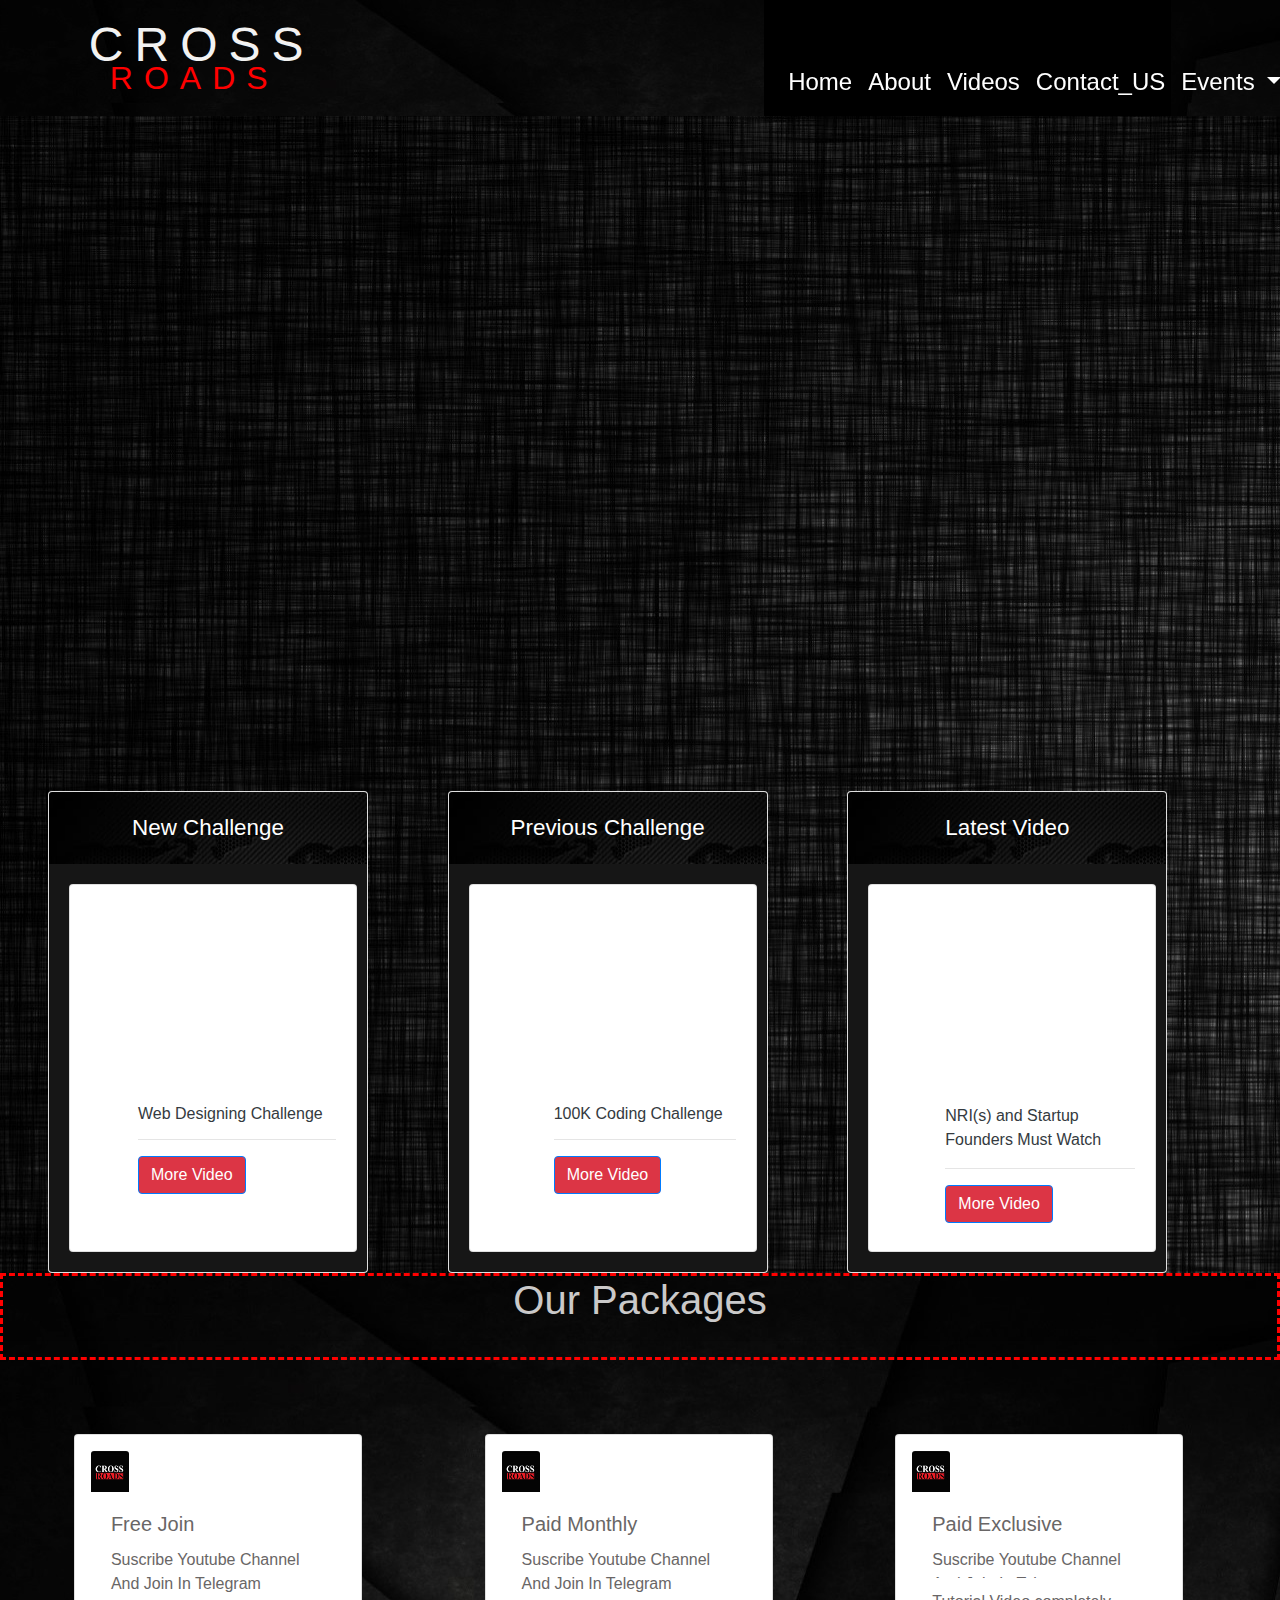
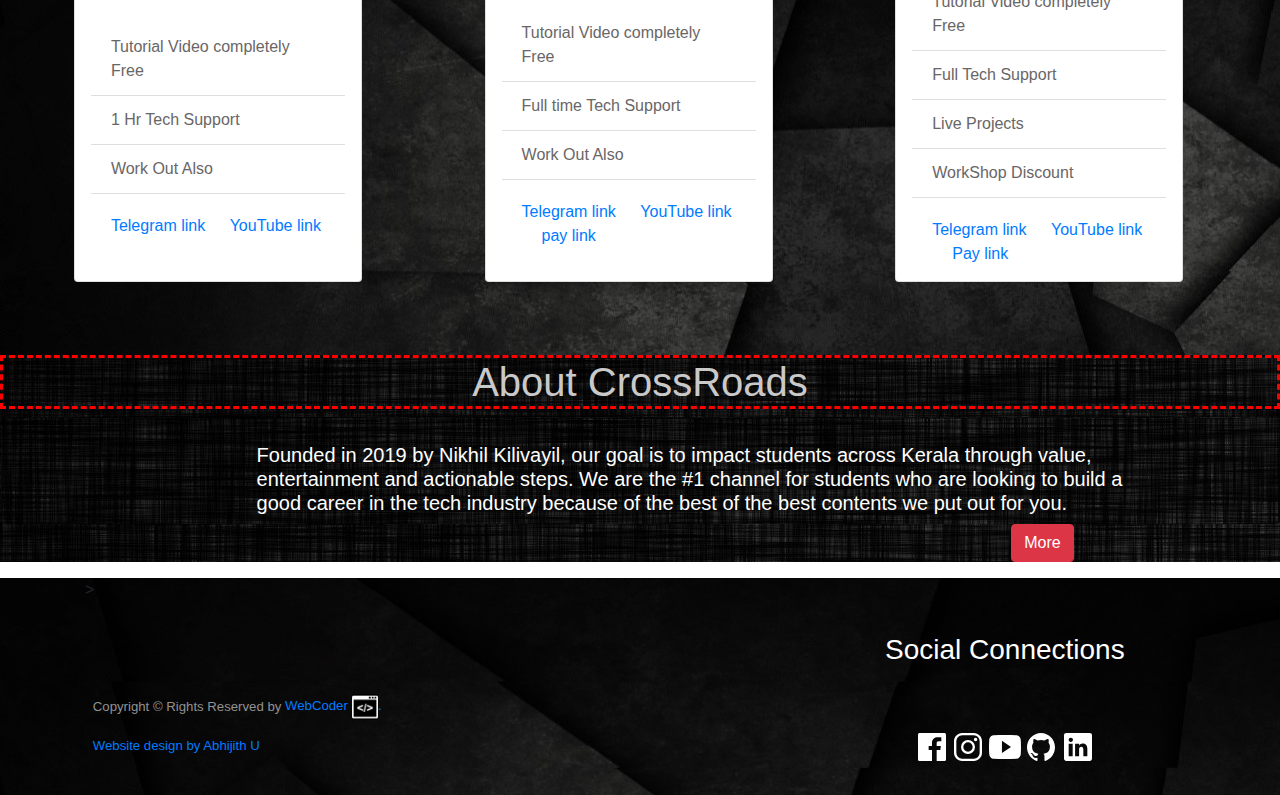
==== index.html @ ed0c655b "Update index.html" ====
<!DOCTYPE html>
<html lang="en" style="scroll-behavior: smooth;" >

<head>
  <meta charset="utf-8">
  <meta http-equiv="X-UA-Compatible" content="IE=edge">
  <meta name="viewport" content="width=device-width, initial-scale=1">

  <title>CrossRoads</title>
  <link rel="icon" href="images/logo.jpg" type="image/gif">

  <!-- Bootstrap -->
  <link rel="stylesheet" href="https://stackpath.bootstrapcdn.com/bootstrap/4.4.1/css/bootstrap.min.css" integrity="sha384-Vkoo8x4CGsO3+Hhxv8T/Q5PaXtkKtu6ug5TOeNV6gBiFeWPGFN9MuhOf23Q9Ifjh" crossorigin="anonymous">
  <link rel="stylesheet" href="css/font-awesome.min.css">
  <link href="css/style.css" rel="stylesheet">
 
  
</head>
<body >
  <header class="navbarpic fixed-top" >
  <div class="row " >
    <div class="col-md-7 col-7 col-sm-7 p-3  " >
   <div id="logo" class="pb-3">
    <h1 id="logo1"><a>CROSS</h1><h1 id="logo2">ROADS</h1></a></h1>
  </div>
  </div>

  
  

      <div class="col-md-4 col-5 col-sm-4 ">
        <nav id="nav" class="navbar navbar-expand-lg navbar-light  " id="navbarmain" style="font-size: 150%; background-color: black;">
          <button   id="buttonMain" class="navbar-toggler ml-auto bg-danger "  type="button" data-toggle="collapse" data-target="#navbarNavDropdown" 
          aria-controls="navbarNavDropdown" aria-expanded="false" aria-label="Toggle navigation" >
           
          <span class="navbar-toggler-icon "></span>
          </button>
          <div class="collapse navbar-collapse" id="navbarNavDropdown" class="ml-auto">
            <ul class="navbar-nav ml-auto mt-5" id="navbottons">
              <li class="nav-item active ">
                <a class="nav-link " id="navtex" href="#">Home </a>
              </li>
              <li class="nav-item">
                <a class="nav-link "  id="navtex" href="#aboutcard">About</a>
              </li>
              <li class="nav-item">
                <a class="nav-link " id="navtex" href="videos.html">Videos</a>
              </li>
              <li class="nav-item">
                <a class="nav-link " id="navtex" href="Contact.html">Contact_US</a>
              </li>
              <li class="nav-item dropdown text-white">
                <a id="navtex" class="nav-link dropdown-toggle " href="#" id="navbarDropdownMenuLink" data-toggle="dropdown" aria-haspopup="true" aria-expanded="false">
                  Events
                </a>
                <div class="dropdown-menu" aria-labelledby="navbarDropdownMenuLink">
                  <a class="dropdown-item" href="#">RoadMap</a>
                  <a class="dropdown-item" href="Crew.html">Our Crew</a>
                  <a class="dropdown-item" href="#">Coming Soon</a>
                </div>
              </li>
            </ul>
          </div>
        </nav>
      </div>
    </div>
      </header>


<!--############ video and audio    video have loop  audio only play first time ###########-->
<div class="bg-dar backgroundpic"  >

  

<section>
    <div class=" mr-0 ">
    <div>

   <div  class="embed-responsive embed-responsive-16by9 " >
  <video muted="" autoplay="" loop=""  src="video/Crossroads_1.mp4"  ></video >
  <audio  autoplay hidden src="mp3/Crossroads_2.mp3" id="playAudio"  ></audio >
</div>
</div>
</div>
</section >
<!--########################### popup collaps card start here #########################-->
<section >
  <div class="row mr-0 pl-md-5 mr-lg-5">
    

      <!--########################### popup collaps card 1st #########################-->
      <div class="col-lg-4 col-md-6" >
      <div class="accordion " id="accordionExample"  >
        <div class="card " style="width: 20rem;" >
          <div class="card-header colour" id="headingOne">
            <h2 class="mb-0 text-center" >
              <button  class="btn btn-link textcolorhom" type="button" data-toggle="collapse"
               data-target="#collapseOne" aria-expanded="true" aria-controls="collapseOne">
                New Challenge 
              </button>
            </h2>
          </div>
          <div id="collapseOne" class="collapse show " style="background-color: rgb(22, 22, 22);" aria-labelledby="headingOne" data-parent="#accordionExample">
            <div class="card-body " >
             
              <!--######## inside Card ###################-->
              <div class="ml-auto ">
              <div class="card pl-5" style="width: 18rem;height: 23em; ">


  <!--################## Current Challenge video Add ##############################################################-->

                <div class="cardvideo p-3">

                  <iframe width="260" height="160" src="https://www.youtube.com/embed/2TfED5L4c3M" frameborder="0"
                   allow="accelerometer; autoplay; encrypted-media; gyroscope; picture-in-picture" allowfullscreen>
                  </iframe>
                 
                </div>
                <div class="card-body  ">
                  <h6 class="card-title cardtext text-dark">Web Designing Challenge</h6><hr>
                 
                  <a href="https://www.youtube.com/watch?v=2TfED5L4c3M&list=PLY-ecO2csVHfRMEmW_ltccnJcMtSGUKSk"    
                     class="btn bg-danger text-white btn-primary">More Video</a>
                </div>
              </div>
            </div>
<!--####################################################################################################################-->





            </div>
          </div>
        </div>
      </div>
    </div>

      <!--########################### popup collaps card 2nd #########################-->

      <div class="col-lg-4 col-md-4">
      <div class="accordion" id="accordionExample">
    <div class="card " style="width: 20rem;">
      <div class="card-header colour " id="headingOne">
        <h2 class="mb-0 text-center">
          <button class="btn btn-link textcolorhom" type="button" data-toggle="collapse" data-target="#collapse1" aria-expanded="true" aria-controls="collapse1">
           Previous Challenge
          </button>
        </h2>
      </div>
  
      <div id="collapse1" class="collapse show"  style="background-color: rgb(22, 22, 22);" aria-labelledby="headingOne" data-parent="#accordionExample">
        <div class="card-body ">
          
       <!--######## inside Card ###################-->
       <div class="ml-auto">
        <div class="card pl-5" style="width: 18rem; height: 23em; ">


<!--################## Previous Challenge video Add ##############################################################-->

          <div class="cardvideo p-3">

            <iframe width="260" height="160" src="https://www.youtube.com/embed/pDmEYRhyusU" frameborder="0"
             allow="accelerometer; autoplay; encrypted-media; gyroscope; picture-in-picture" allowfullscreen>
            </iframe>
           
          </div>
          <div class="card-body ml-2 ">
            <div class="align-text-bottom ml-2">
            <h6 class="card-title cardtext text-dark">100K Coding Challenge</h6><hr>
           
            <a href="https://www.youtube.com/watch?v=pDmEYRhyusU&list=PLY-ecO2csVHeKaBI7lAM1jbIPU8K6fUxY"
             class="btn bg-danger text-white btn-primary ">More Video</a>
          </div>
          </div>
        </div>
      </div>
<!--####################################################################################################################-->




        </div>
      </div>
    </div>
  </div>
    </div>
<!--########################### popup collaps card 3rd #########################-->

<div class="col-lg-4 col-md-4">
  <div class="accordion" id="accordionExample">
<div class="card " style="width: 20rem;">
  <div class="card-header colour " id="headingOne">
    <h2 class="mb-0 text-center">
      <button class="btn btn-link textcolorhom " type="button" data-toggle="collapse" data-target="#collapse3" aria-expanded="true" aria-controls="collapse3" >
        Latest Video
      </button>
    </h2>
  </div>

  <div id="collapse3" class="collapse show"  style="background-color: rgb(22, 22, 22);" aria-labelledby="headingOne" data-parent="#accordionExample">
    <div class="card-body ">
   
     <!--######## inside Card ###################-->
     <div class="ml-auto  ">
      <div class="card pl-5 " style="width: 18rem;height: 23em; ">


<!--##################  Latest video Add ##############################################################-->

        <div class="cardvideo p-3">

          <iframe width="260" height="160" src="https://www.youtube.com/embed/mNVTYlXW4R4" frameborder="0"
           allow="accelerometer; autoplay; encrypted-media; gyroscope; picture-in-picture" allowfullscreen>
          </iframe>
         
        </div>
        <div class="card-body  ">
          <div class="align-text-bottom ml-2">
          <p class="card-title cardtext text-dark">NRI(s) and Startup Founders Must Watch</p><hr>
         
          <a href="https://www.youtube.com/watch?v=mNVTYlXW4R4"
           class="btn bg-danger text-white btn-primary ">More Video</a>
        </div>
        </div>
      </div>
    </div>
  
<!--####################################################################################################################-->
      
    </div>
  </div>
</div>
</div>
</div>
  </div>
</section>
</div>

<!--########################### popup collaps card End here #########################-->


<!--############# Feature Section 2 ################-->
  
<section id="Packagesbackground">
  <div >
    <div id="textPackages">
    <h1 class="text-center">Our Packages</h1><hr>
  </div>
    <div class="row mr-0 ml-5 m-md-0 pr-md-5 ">

       <!--############## Card section 1 ##############-->

       <div class="col-lg-4 col-md-4 m-auto   " id="cardanimation">
  
        <div class="card p-3"style="width: 18rem;height: 28em;" >
          <img class="card-img-top " style="height:10%;width: 15%;" src="images/logo.jpg" alt="Card image cap">
          <div class="card-body">
            <h5 class="card-title">Free Join</h5>
            <p class="card-text">Suscribe Youtube Channel And Join In Telegram  </p>
          </div>
          <ul class="list-group list-group-flush">
            <li class="list-group-item">Tutorial Video completely Free</li>
            <li class="list-group-item">1 Hr Tech Support</li>
            <li class="list-group-item">Work Out Also</li>
          </ul>
          <div class="card-body">
            <a href=" https://t.me/cwdisc" class="card-link">Telegram link</a>
            <a href="https://www.youtube.com/channel/UCoGHeFY7jE2OB_TJS_87MOA" class="card-link">YouTube link</a>
          </div>
        </div>
      </div>

<!--############ Card section 2 ###############-->

<div class="col-md-6 col-lg-4 m-auto" id="cardanimation">
  
  <div class="card p-3" style="width: 18rem;height: 28em;">
    <img class="card-img-top" style="height:10%;width: 15%;" src="images/logo.jpg"  alt="Card image cap">
    <div class="card-body">
      <h5 class="card-title">Paid Monthly </h5>
      <p class="card-text">Suscribe Youtube Channel And Join In Telegram  </p>
    </div>
    <ul class="list-group list-group-flush">
      <li class="list-group-item">Tutorial Video completely Free</li>
      <li class="list-group-item">Full time Tech Support</li>
      <li class="list-group-item">Work Out Also</li>
    </ul>
    <div class="card-body">
      <a href=" https://t.me/cwdisc  " class="card-link">Telegram link</a>
      <a href="https://www.youtube.com/channel/UCoGHeFY7jE2OB_TJS_87MOA" class="card-link">YouTube link</a>
      <a href="#" class="card-link">pay link</a>
    </div>
  </div>
</div>


           <!--############## Card section 3 #####################-->

           <div class="col-md-6 col-lg-4 m-auto " id="cardanimation">
  
            <div class="card p-3" style="width: 18rem;height: 28em;">
              <img class="card-img-top" style="height:10%;width: 15%;" src="images/logo.jpg"  alt="Card image cap">
              <div class="card-body">
                <h5 class="card-title">Paid Exclusive </h5>
                <p class="card-text">Suscribe Youtube Channel And Join In Telegram  </p>
              </div>
              <ul class="list-group list-group-flush">
                <li class="list-group-item">Tutorial Video completely Free</li>
                <li class="list-group-item">Full Tech Support</li>
                <li class="list-group-item">Live Projects</li>
                <li class="list-group-item">WorkShop Discount </li>
              </ul>
              <div class="card-body">
                <a href=" https://t.me/cwdisc" class="card-link">Telegram link</a>
                <a href="https://www.youtube.com/channel/UCoGHeFY7jE2OB_TJS_87MOA" class="card-link">YouTube link</a>
                <a href="#" class="card-link">Pay link</a>
              </div>
            </div>
          </div>  
        </div> 
    </div>
  </section>

 <!--####################################### About ######################-->
  
 <section id="aboutcard">
  <div>
<h1 id="about" class="text-center" >About CrossRoads</h1>
<div>
  <div id="accordion">
    <div class="card " id="aboutcard" >
      <div class="card-header" id="headingOne">
        <h5 class="mb-0" >
        </h5>
      </div>

     <h5  class="abouttext">Founded in 2019 by Nikhil Kilivayil, our goal is to impact students across Kerala through value,
       <br> entertainment and actionable steps. We are the #1 channel for students who are looking to build a
       <br> good career in the tech industry because of the best of the best contents we put out for you.</h5> 
     
  
        </div>
      </div>
    </div>
  </div>
</div>




  <p >
    <button id="aboutmore" class="btn btn-danger" type="button" data-toggle="collapse" data-target="#collapseExample" aria-expanded="false" aria-controls="collapseExample">
      More
    </button>
  </p>
  <div class="collapse " id="collapseExample">
    <div class="card card-body "id="aboutcard">
     <h4 class="abouttext" id="aboutcard"> About Nikhil Kilivayil:</h4>

<h6 class="abouttext" id="aboutcard">Nikhil is a Software Engineer turned Entrepreneur who has 9+ years of work experience<br> in the software industry and is now successfully running a Software Consultancy business in Calicut. </h6>

<h6 class="abouttext" id="aboutcard">His passion for teaching had led him to start an educational institution where he teaches <br>how to learn for yourself and build a good career in the tech industry. </h6>

<h6 class="abouttext" id="aboutcard">Nikhil is also the sitting President and board member of a technical NGO named Ping Foundation<br> which focuses on building Open Source projects that have social commitments and imparting technical education to the rural youths.</h6>

<div class="ml-auto">
<a  href="Crew.html" class="btn btn-danger btn-lg active" id="aboutcrew" role="button" aria-pressed="true">Our Crew</a>
</div>
</div>
</section>
    </div>
  </div>
  </div>
</div>
</section>

<!--########## Footer ###############-->
     
<footer class="site-footer" id="footer">
  <div class="container">>
  </div>
  <div class="container">
    <div class="row">
      <div class="col-md-8 col-sm-6 col-xs-12" id="footsize">
        <p class="copyright-text">Copyright &copy; Rights Reserved by 
     <a href="https://abhijith1993.github.io/Abhijith-UdayaBhanu/">WebCoder <img src="images/WebCoder.png" style="width: 2em; height: 2em;"</a>.
        </p>
        <p class="copyright-text">Website design by <a href="https://abhijith1993.github.io/Abhijith-UdayaBhanu/">Abhijith U</a></p>
      </div>

      <div class="col-md-4 col-sm-6 col-xs-12">
        <ul class="social-icons">
          <h3 id="socialtext">Social Connections</h3><hr>
         <div class="allicon">
          <a href="https://www.facebook.com/crossroadstalks/"  ><svg xmlns="http://www.w3.org/2000/svg" class="logo1" width="2em" height="2em" viewBox="0 0 512 512">
            <title>Facebook</title><path d="M455.27,32H56.73A24.74,24.74,0,0,0,32,56.73V455.27A24.74,24.74,0,0,0,56.73,480H256V304H202.45V240H256V189c0-57.86,40.13-89.36,91.82-89.36,24.73,0,51.33,1.86,57.51,2.68v60.43H364.15c-28.12,0-33.48,13.3-33.48,32.9V240h67l-8.75,64H330.67V480h124.6A24.74,24.74,0,0,0,480,455.27V56.73A24.74,24.74,0,0,0,455.27,32Z"/></svg></a>
           
            <a href="https://www.instagram.com/crossroads.official/"><svg  xmlns="http://www.w3.org/2000/svg" class="logo2" width="2em" height="2em" viewBox="0 0 512 512"><title>Instagram
            </title><path d="M349.33,69.33a93.62,93.62,0,0,1,93.34,93.34V349.33a93.62,93.62,0,0,1-93.34,93.34H162.67a93.62,93.62,0,0,1-93.34-93.34V162.67a93.62,93.62,0,0,1,93.34-93.34H349.33m0-37.33H162.67C90.8,32,32,90.8,32,162.67V349.33C32,421.2,90.8,480,162.67,480H349.33C421.2,480,480,421.2,480,349.33V162.67C480,90.8,421.2,32,349.33,32Z"/><path d="M377.33,162.67a28,28,0,1,1,28-28A27.94,27.94,0,0,1,377.33,162.67Z"/><path d="M256,181.33A74.67,74.67,0,1,1,181.33,256,74.75,74.75,0,0,1,256,181.33M256,144A112,112,0,1,0,368,256,112,112,0,0,0,256,144Z"/></svg></a>
            
            <a href="https://www.youtube.com/channel/UCoGHeFY7jE2OB_TJS_87MOA"> <svg xmlns="http://www.w3.org/2000/svg" class="logo3" width="2em" height="2em" viewBox="0 0 512 512"><title>YouTube</title>
              <path d="M508.64,148.79c0-45-33.1-81.2-74-81.2C379.24,65,322.74,64,265,64H247c-57.6,0-114.2,1-169.6,3.6-40.8,0-73.9,36.4-73.9,81.4C1,184.59-.06,220.19,0,255.79q-.15,53.4,3.4,106.9c0,45,33.1,81.5,73.9,81.5,58.2,2.7,117.9,3.9,178.6,3.8q91.2.3,178.6-3.8c40.9,0,74-36.5,74-81.5,2.4-35.7,3.5-71.3,3.4-107Q512.24,202.29,508.64,148.79ZM207,353.89V157.39l145,98.2Z"/></svg></a>
             
              <a href=""  >  <svg xmlns="http://www.w3.org/2000/svg" class="logo4" width="2em" height="2em" viewBox="0 0 512 512"><title>GitHub</title>
              <path d="M256,32C132.3,32,32,134.9,32,261.7c0,101.5,64.2,187.5,153.2,217.9a17.56,17.56,0,0,0,3.8.4c8.3,0,11.5-6.1,11.5-11.4,0-5.5-.2-19.9-.3-39.1a102.4,102.4,0,0,1-22.6,2.7c-43.1,0-52.9-33.5-52.9-33.5-10.2-26.5-24.9-33.6-24.9-33.6-19.5-13.7-.1-14.1,1.4-14.1h.1c22.5,2,34.3,23.8,34.3,23.8,11.2,19.6,26.2,25.1,39.6,25.1a63,63,0,0,0,25.6-6c2-14.8,7.8-24.9,14.2-30.7-49.7-5.8-102-25.5-102-113.5,0-25.1,8.7-45.6,23-61.6-2.3-5.8-10-29.2,2.2-60.8a18.64,18.64,0,0,1,5-.5c8.1,0,26.4,3.1,56.6,24.1a208.21,208.21,0,0,1,112.2,0c30.2-21,48.5-24.1,56.6-24.1a18.64,18.64,0,0,1,5,.5c12.2,31.6,4.5,55,2.2,60.8,14.3,16.1,23,36.6,23,61.6,0,88.2-52.4,107.6-102.3,113.3,8,7.1,15.2,21.1,15.2,42.5,0,30.7-.3,55.5-.3,63,0,5.4,3.1,11.5,11.4,11.5a19.35,19.35,0,0,0,4-.4C415.9,449.2,480,363.1,480,261.7,480,134.9,379.7,32,256,32Z"/></svg></a>
             
              <a href="">   <svg xmlns="http://www.w3.org/2000/svg" class="logo5" width="2em" height="2em" viewBox="0 0 512 512"><title>LinkedIn</title>
                <path d="M444.17,32H70.28C49.85,32,32,46.7,32,66.89V441.61C32,461.91,49.85,480,70.28,480H444.06C464.6,480,480,461.79,480,441.61V66.89C480.12,46.7,464.6,32,444.17,32ZM170.87,405.43H106.69V205.88h64.18ZM141,175.54h-.46c-20.54,0-33.84-15.29-33.84-34.43,0-19.49,13.65-34.42,34.65-34.42s33.85,14.82,34.31,34.42C175.65,160.25,162.35,175.54,141,175.54ZM405.43,405.43H341.25V296.32c0-26.14-9.34-44-32.56-44-17.74,0-28.24,12-32.91,23.69-1.75,4.2-2.22,9.92-2.22,15.76V405.43H209.38V205.88h64.18v27.77c9.34-13.3,23.93-32.44,57.88-32.44,42.13,0,74,27.77,74,87.64Z"/></svg></a>
          </div>
        </ul>
      </div>
    </div>
  </div>
</footer>


 
  <script src="https://code.jquery.com/jquery-3.4.1.slim.min.js" integrity="sha384-J6qa4849blE2+poT4WnyKhv5vZF5SrPo0iEjwBvKU7imGFAV0wwj1yYfoRSJoZ+n" crossorigin="anonymous"></script>
  <script src="https://cdn.jsdelivr.net/npm/popper.js@1.16.0/dist/umd/popper.min.js" integrity="sha384-Q6E9RHvbIyZFJoft+2mJbHaEWldlvI9IOYy5n3zV9zzTtmI3UksdQRVvoxMfooAo" crossorigin="anonymous"></script>
  <script src="https://stackpath.bootstrapcdn.com/bootstrap/4.4.1/js/bootstrap.min.js" integrity="sha384-wfSDF2E50Y2D1uUdj0O3uMBJnjuUD4Ih7YwaYd1iqfktj0Uod8GCExl3Og8ifwB6" crossorigin="anonymous"></script>
  <script src="https://code.jquery.com/jquery-3.5.0.js" integrity="sha256-r/AaFHrszJtwpe+tHyNi/XCfMxYpbsRg2Uqn0x3s2zc=" crossorigin="anonymous"></script>
  <script src="contactform/contactform.js"></script>
</body>

</html>
---- css/style.css ----
.backgroundpic{
  background-image: url('../images/baground.jpg');
}




#logo{
  margin-left: 12%;
  letter-spacing: 11px;
  MARGIN-BOTTOM: -4%;
  
}
#logo1{
  color: #F2F2F2;
  width: 10%;
  font-size: 3em;

}
#logo2{
  color: red;
    margin-top: -23px;
    margin-left: 21px;
    font-size: 2em;
}
#nav{
  margin-top: 0%;
}

#buttonMain{
margin-left: auto;
}
.navbarpic{
  background-image: url('../images/navpic.jpg');
}

#navtex{
color: #fff;
  cursor: pointer;
}
#navtex:hover{
  color: red;
}


/* ########### popup ############# */

.colour{
  background-image: url('../images/popuppic.jpg');
  background-color: #000;
}
.textcolorhom{
  color: #fff;
  cursor: pointer;
  font-size:70%;
}
.textcolorhom:hover{
  color: red;
  text-decoration: non;
}

.cardvideo{
 margin-left: -22%;
}
.cardtext{
  
}

/*Section Feature*/
#textPackages{
  border: dashed red;
  color: rgb(202, 201, 201);
  
}
#Packagesbackground{
background-image: url('../images/bodybackground.jpg');
color: rgb(105, 102, 102);

}

/*Section 2*/
#cardanimation{
  padding: 6%;
  border-radius: 5%;

 /* HOVER OFF */
  -webkit-transition: padding 1s;
}
#cardanimation:hover{
  
  padding-top: 2%;
  padding-left: 2%;
  border-radius: 15%;

 /* HOVER ON */
  -webkit-transition: border-radius 2s;
} 
/* About CrossRoads*/
.abouttext{
  padding-left: 20%;
  color: #fff;
 
}
#about{
  border: dashed red;
  color: rgb(202, 201, 201);
  background-image: url(../images/baground.jpg);
}
#aboutcard{
  color: rgb(202, 201, 201);
  background-image: url(../images/baground.jpg);

}
#aboutmore{
  margin-left: 79%;
}
#aboutcrew{
  width: 100%;
  height: 10%;
}
body{
  margin: 0;
  padding-top: 71px;
}
/* Footer*/

#footer{
  background-image: url(../images/navpic.jpg);
}

.logo1{
    fill: #fff;
    cursor: pointer;
}
.logo1:hover
{
  fill: #3b5998
}

.logo2{
    fill: #fff;
    cursor: pointer;
}
.logo2:hover
{
    fill: #3f729b 
}
.logo3{
    fill: #fff;
    cursor: pointer;
}
.logo3:hover
{
    fill: #c4302b 
}
.logo4{
    fill: #fff;
    cursor: pointer;
}
.logo4:hover
{
    
    fill:#4f525f    
}
.logo5{
  fill: #fff;
  cursor: pointer;
}
.logo5:hover
{
fill: #0072b1
}
#footsize{
  padding: 2%;
  color: rgb(146, 146, 146);
  font-size: 97%;
  margin-top: 6%;
}
#socialtext{
  color: #fff;
  padding-top: 10%;

}
.allicon{
  padding-top: 10%;
  padding-left: 10%;
}
.copyright-text{
  font-size: 85%;
}
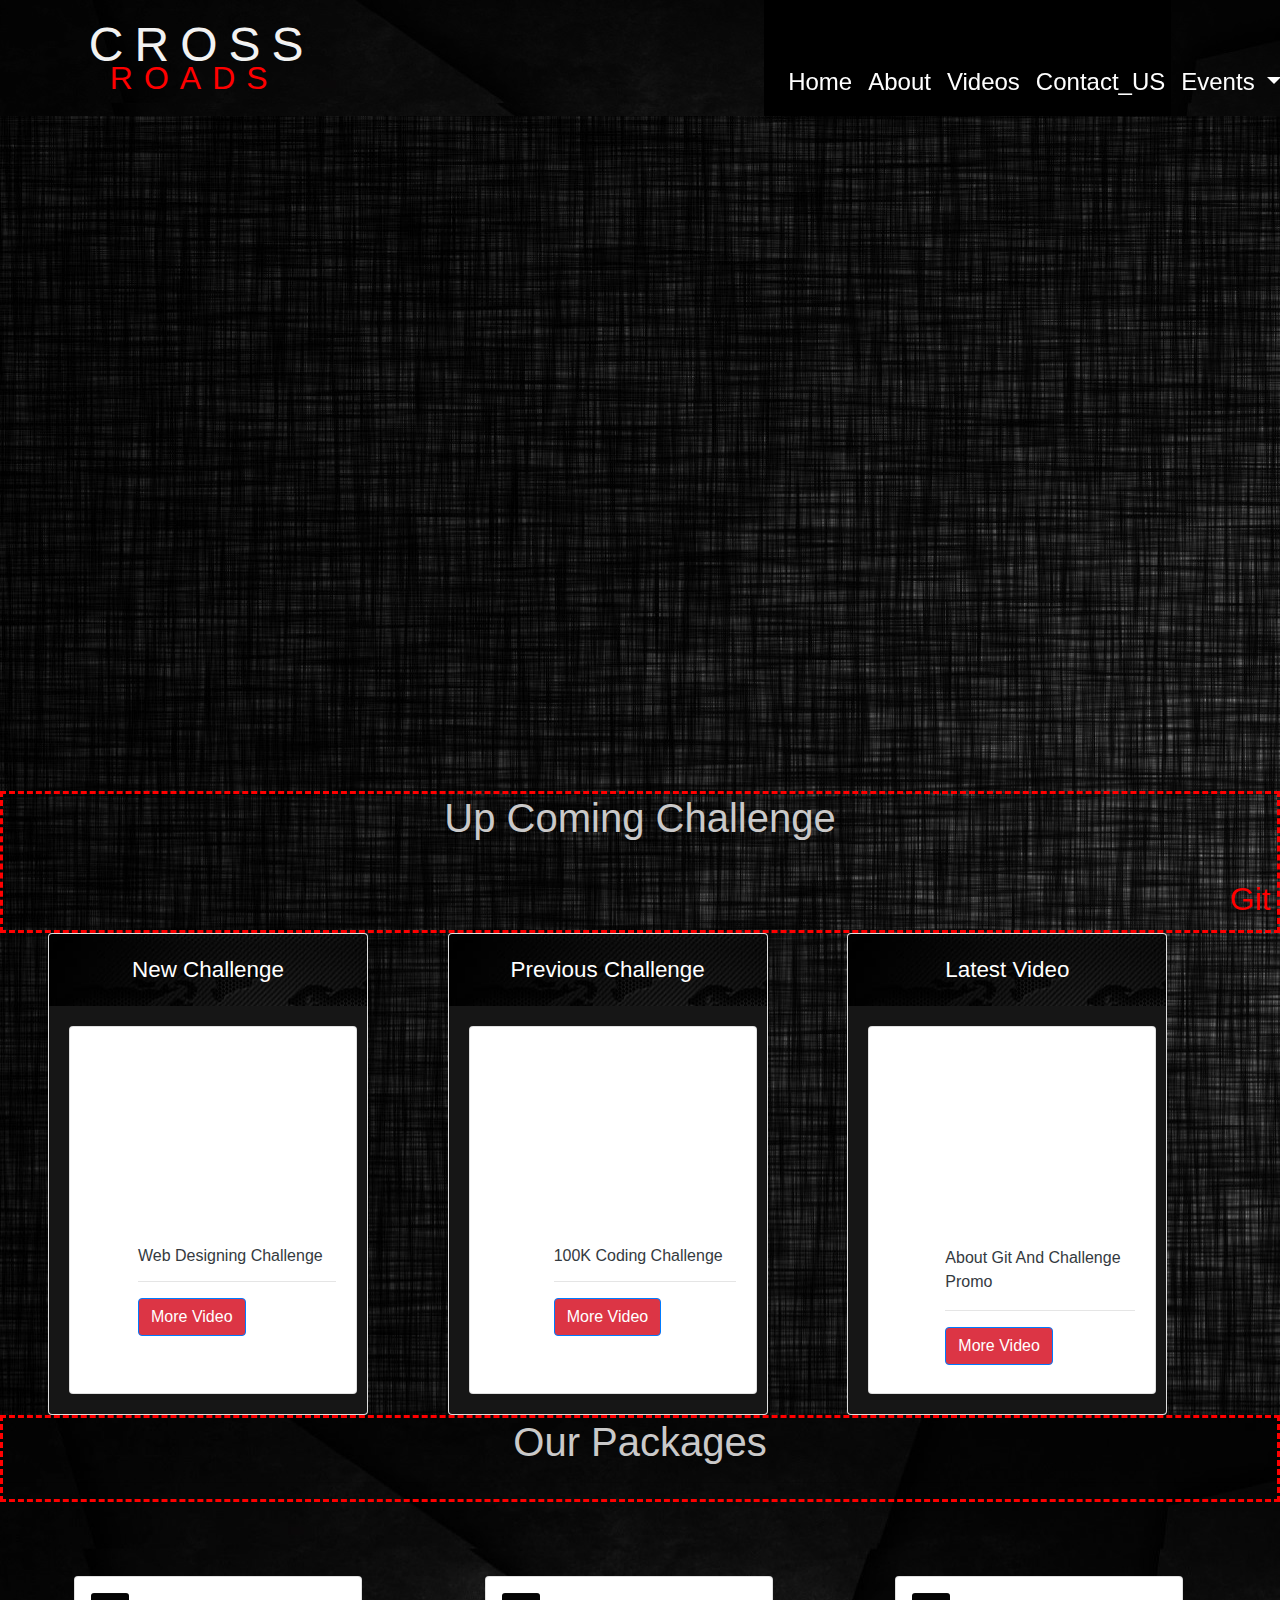
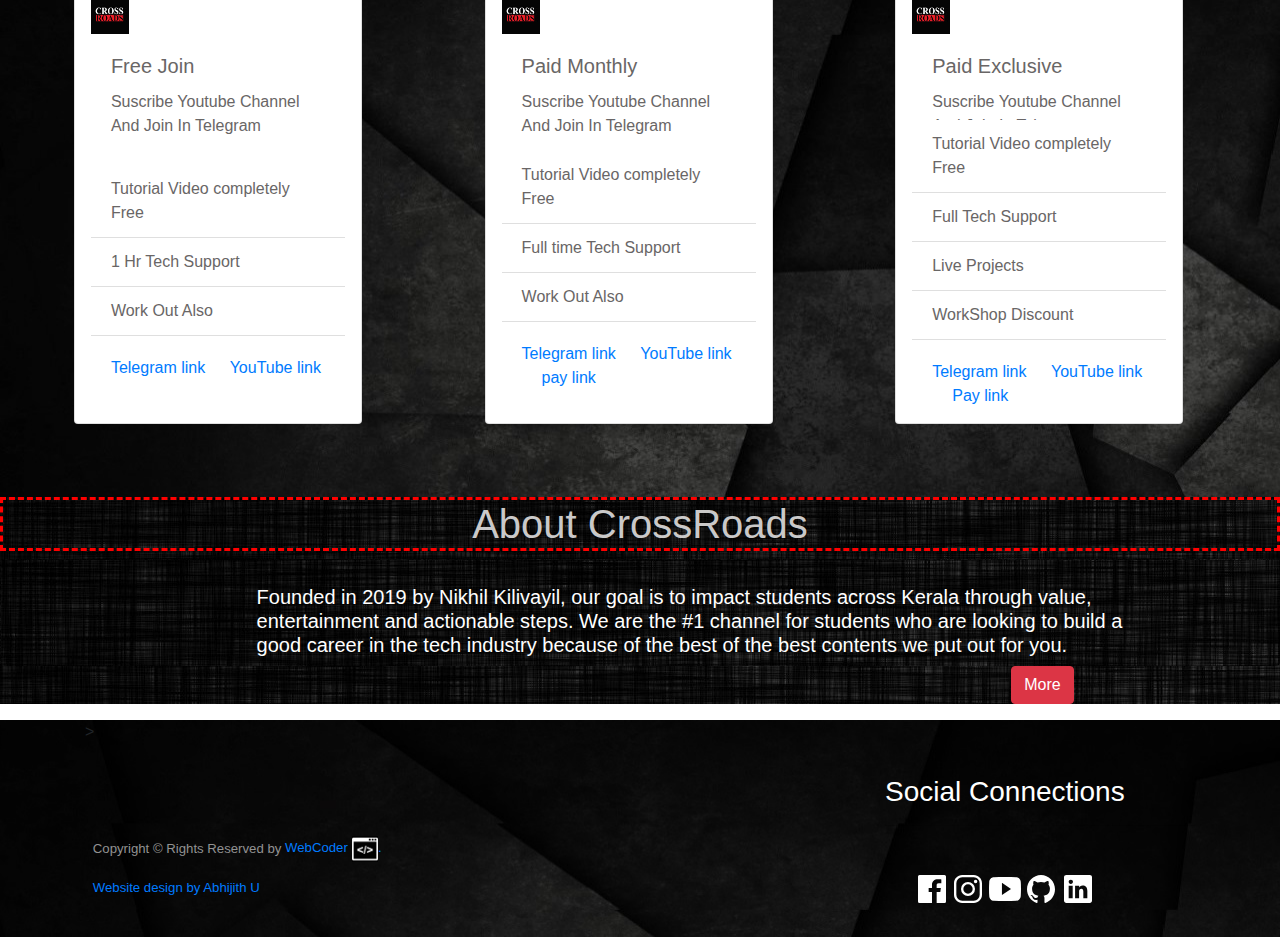
==== commit d22a7055: "Update index.html" ====
--- a/index.html
+++ b/index.html
@@ -54,7 +54,7 @@
                   Events
                 </a>
                 <div class="dropdown-menu" aria-labelledby="navbarDropdownMenuLink">
-                  <a class="dropdown-item" href="#">RoadMap</a>
+                  <a class="dropdown-item" href="RoadMap.html">RoadMap</a>
                   <a class="dropdown-item" href="Crew.html">Our Crew</a>
                   <a class="dropdown-item" href="#">Coming Soon</a>
                 </div>
@@ -83,6 +83,10 @@
 </div>
 </div>
 </section >
+<div id="textPackages">
+  <h1 class="text-center">Up Coming Challenge</h1><hr>
+  <marquee  style="font-size: 2em; color: red;">Git Challenge.......................................Coming on May 25TH</marquee>
+</div>
 <!--########################### popup collaps card start here #########################-->
 <section >
   <div class="row mr-0 pl-md-5 mr-lg-5">
@@ -211,15 +215,15 @@
 <!--##################  Latest video Add ##############################################################-->
 
         <div class="cardvideo p-3">
-
-          <iframe width="260" height="160" src="https://www.youtube.com/embed/mNVTYlXW4R4" frameborder="0"
-           allow="accelerometer; autoplay; encrypted-media; gyroscope; picture-in-picture" allowfullscreen>
+                                                       
+          <iframe width="260" height="160" src="https://www.youtube.com/embed/i_IQ1vQDnFU" frameborder="0"  
+           allow="accelerometer; autoplay; encrypted-media; gyroscope; picture-in-picture" allowfullscreen><!-- Add Latest Video Here-->
           </iframe>
          
         </div>
         <div class="card-body  ">
           <div class="align-text-bottom ml-2">
-          <p class="card-title cardtext text-dark">NRI(s) and Startup Founders Must Watch</p><hr>
+          <p class="card-title cardtext text-dark">About Git And Challenge Promo</p><hr>
          
           <a href="https://www.youtube.com/watch?v=mNVTYlXW4R4"
            class="btn bg-danger text-white btn-primary ">More Video</a>
@@ -407,7 +411,7 @@
               <a href=""  >  <svg xmlns="http://www.w3.org/2000/svg" class="logo4" width="2em" height="2em" viewBox="0 0 512 512"><title>GitHub</title>
               <path d="M256,32C132.3,32,32,134.9,32,261.7c0,101.5,64.2,187.5,153.2,217.9a17.56,17.56,0,0,0,3.8.4c8.3,0,11.5-6.1,11.5-11.4,0-5.5-.2-19.9-.3-39.1a102.4,102.4,0,0,1-22.6,2.7c-43.1,0-52.9-33.5-52.9-33.5-10.2-26.5-24.9-33.6-24.9-33.6-19.5-13.7-.1-14.1,1.4-14.1h.1c22.5,2,34.3,23.8,34.3,23.8,11.2,19.6,26.2,25.1,39.6,25.1a63,63,0,0,0,25.6-6c2-14.8,7.8-24.9,14.2-30.7-49.7-5.8-102-25.5-102-113.5,0-25.1,8.7-45.6,23-61.6-2.3-5.8-10-29.2,2.2-60.8a18.64,18.64,0,0,1,5-.5c8.1,0,26.4,3.1,56.6,24.1a208.21,208.21,0,0,1,112.2,0c30.2-21,48.5-24.1,56.6-24.1a18.64,18.64,0,0,1,5,.5c12.2,31.6,4.5,55,2.2,60.8,14.3,16.1,23,36.6,23,61.6,0,88.2-52.4,107.6-102.3,113.3,8,7.1,15.2,21.1,15.2,42.5,0,30.7-.3,55.5-.3,63,0,5.4,3.1,11.5,11.4,11.5a19.35,19.35,0,0,0,4-.4C415.9,449.2,480,363.1,480,261.7,480,134.9,379.7,32,256,32Z"/></svg></a>
              
-              <a href="">   <svg xmlns="http://www.w3.org/2000/svg" class="logo5" width="2em" height="2em" viewBox="0 0 512 512"><title>LinkedIn</title>
+              <a href="https://www.linkedin.com/company/crossroadsofficial/">   <svg xmlns="http://www.w3.org/2000/svg" class="logo5" width="2em" height="2em" viewBox="0 0 512 512"><title>LinkedIn</title>
                 <path d="M444.17,32H70.28C49.85,32,32,46.7,32,66.89V441.61C32,461.91,49.85,480,70.28,480H444.06C464.6,480,480,461.79,480,441.61V66.89C480.12,46.7,464.6,32,444.17,32ZM170.87,405.43H106.69V205.88h64.18ZM141,175.54h-.46c-20.54,0-33.84-15.29-33.84-34.43,0-19.49,13.65-34.42,34.65-34.42s33.85,14.82,34.31,34.42C175.65,160.25,162.35,175.54,141,175.54ZM405.43,405.43H341.25V296.32c0-26.14-9.34-44-32.56-44-17.74,0-28.24,12-32.91,23.69-1.75,4.2-2.22,9.92-2.22,15.76V405.43H209.38V205.88h64.18v27.77c9.34-13.3,23.93-32.44,57.88-32.44,42.13,0,74,27.77,74,87.64Z"/></svg></a>
           </div>
         </ul>
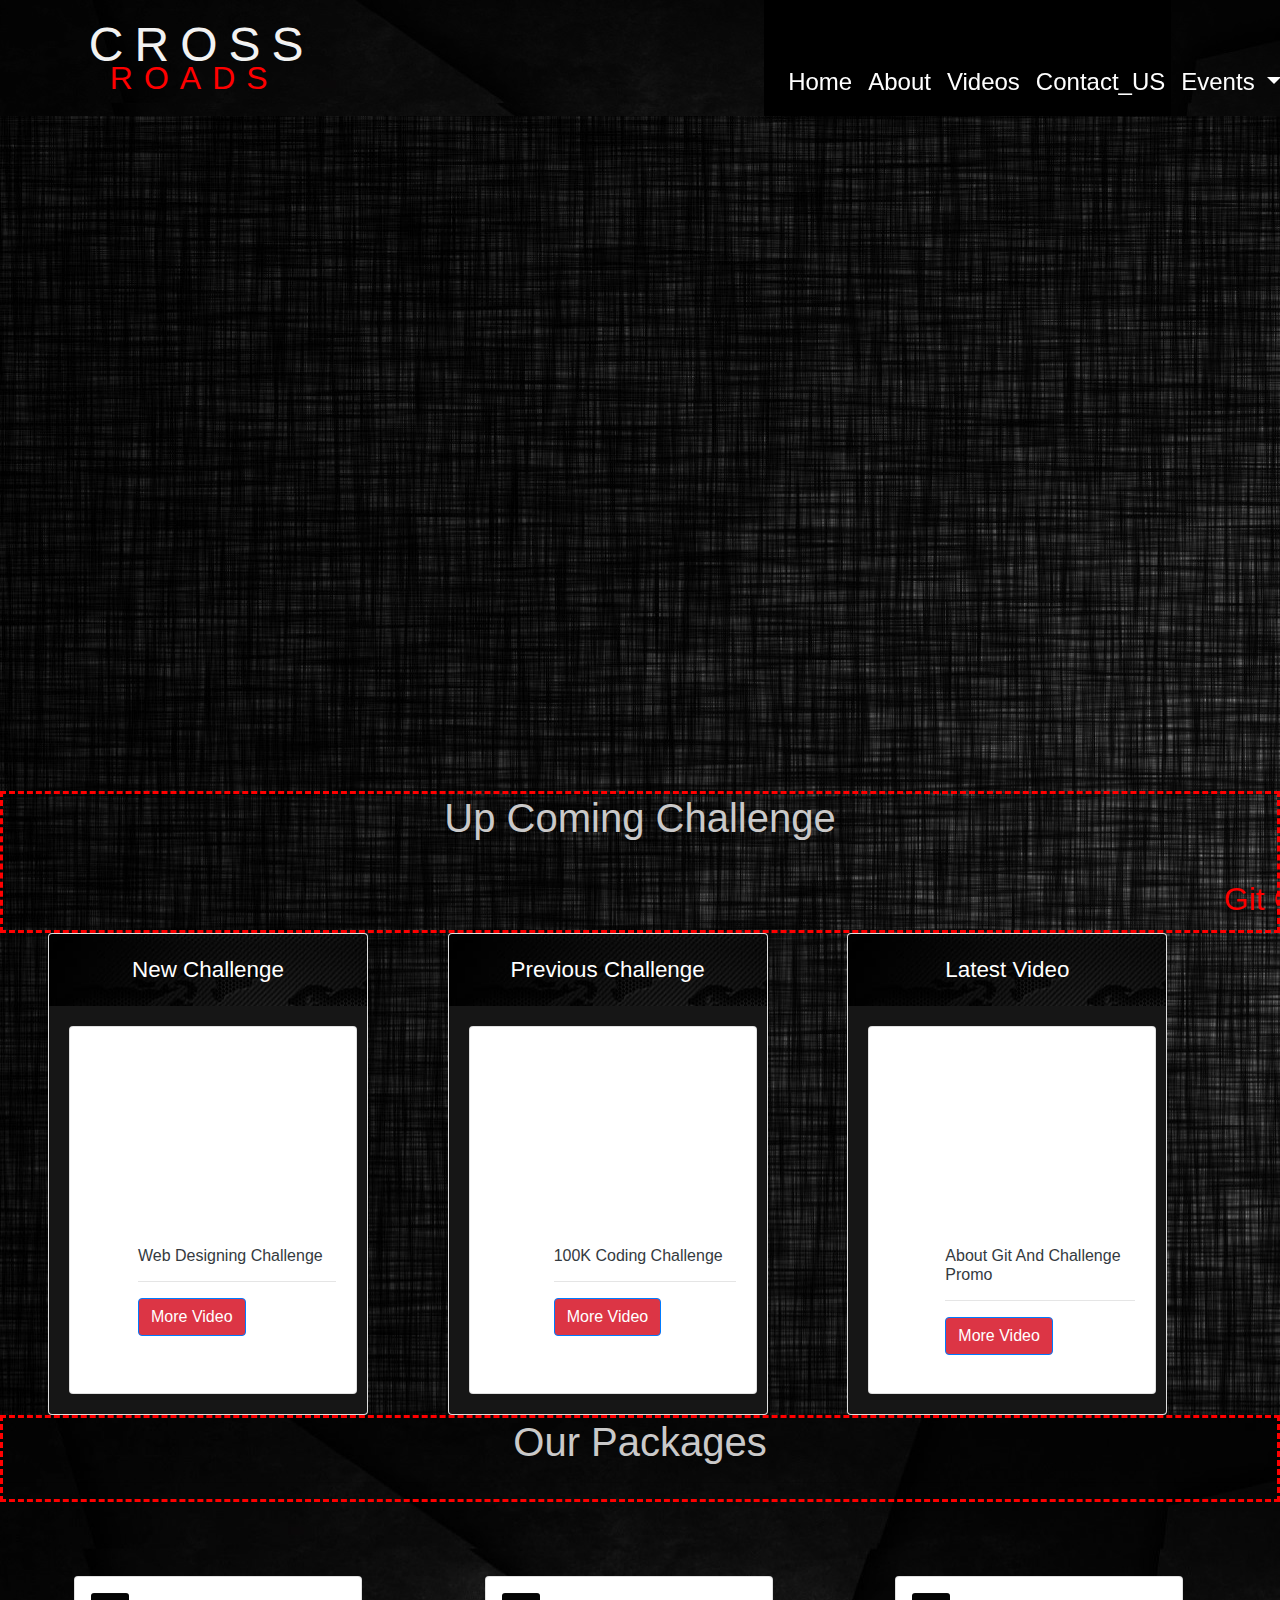
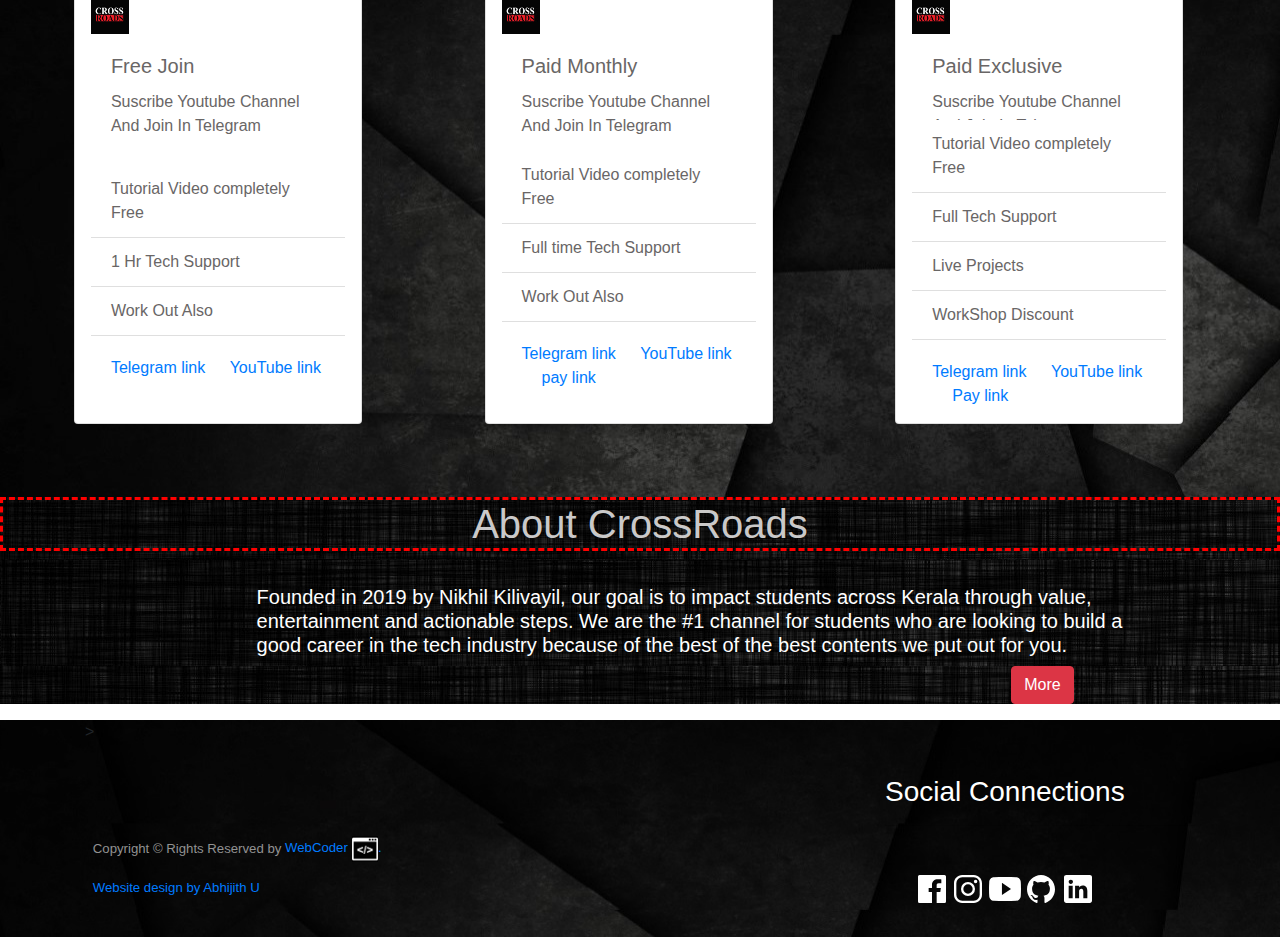
==== commit 7cfa744b: "Update index.html" ====
--- a/index.html
+++ b/index.html
@@ -223,7 +223,7 @@
         </div>
         <div class="card-body  ">
           <div class="align-text-bottom ml-2">
-          <p class="card-title cardtext text-dark">About Git And Challenge Promo</p><hr>
+          <h6 class="card-title cardtext text-dark">About Git And Challenge Promo</h6><hr>
          
           <a href="https://www.youtube.com/watch?v=mNVTYlXW4R4"
            class="btn bg-danger text-white btn-primary ">More Video</a>
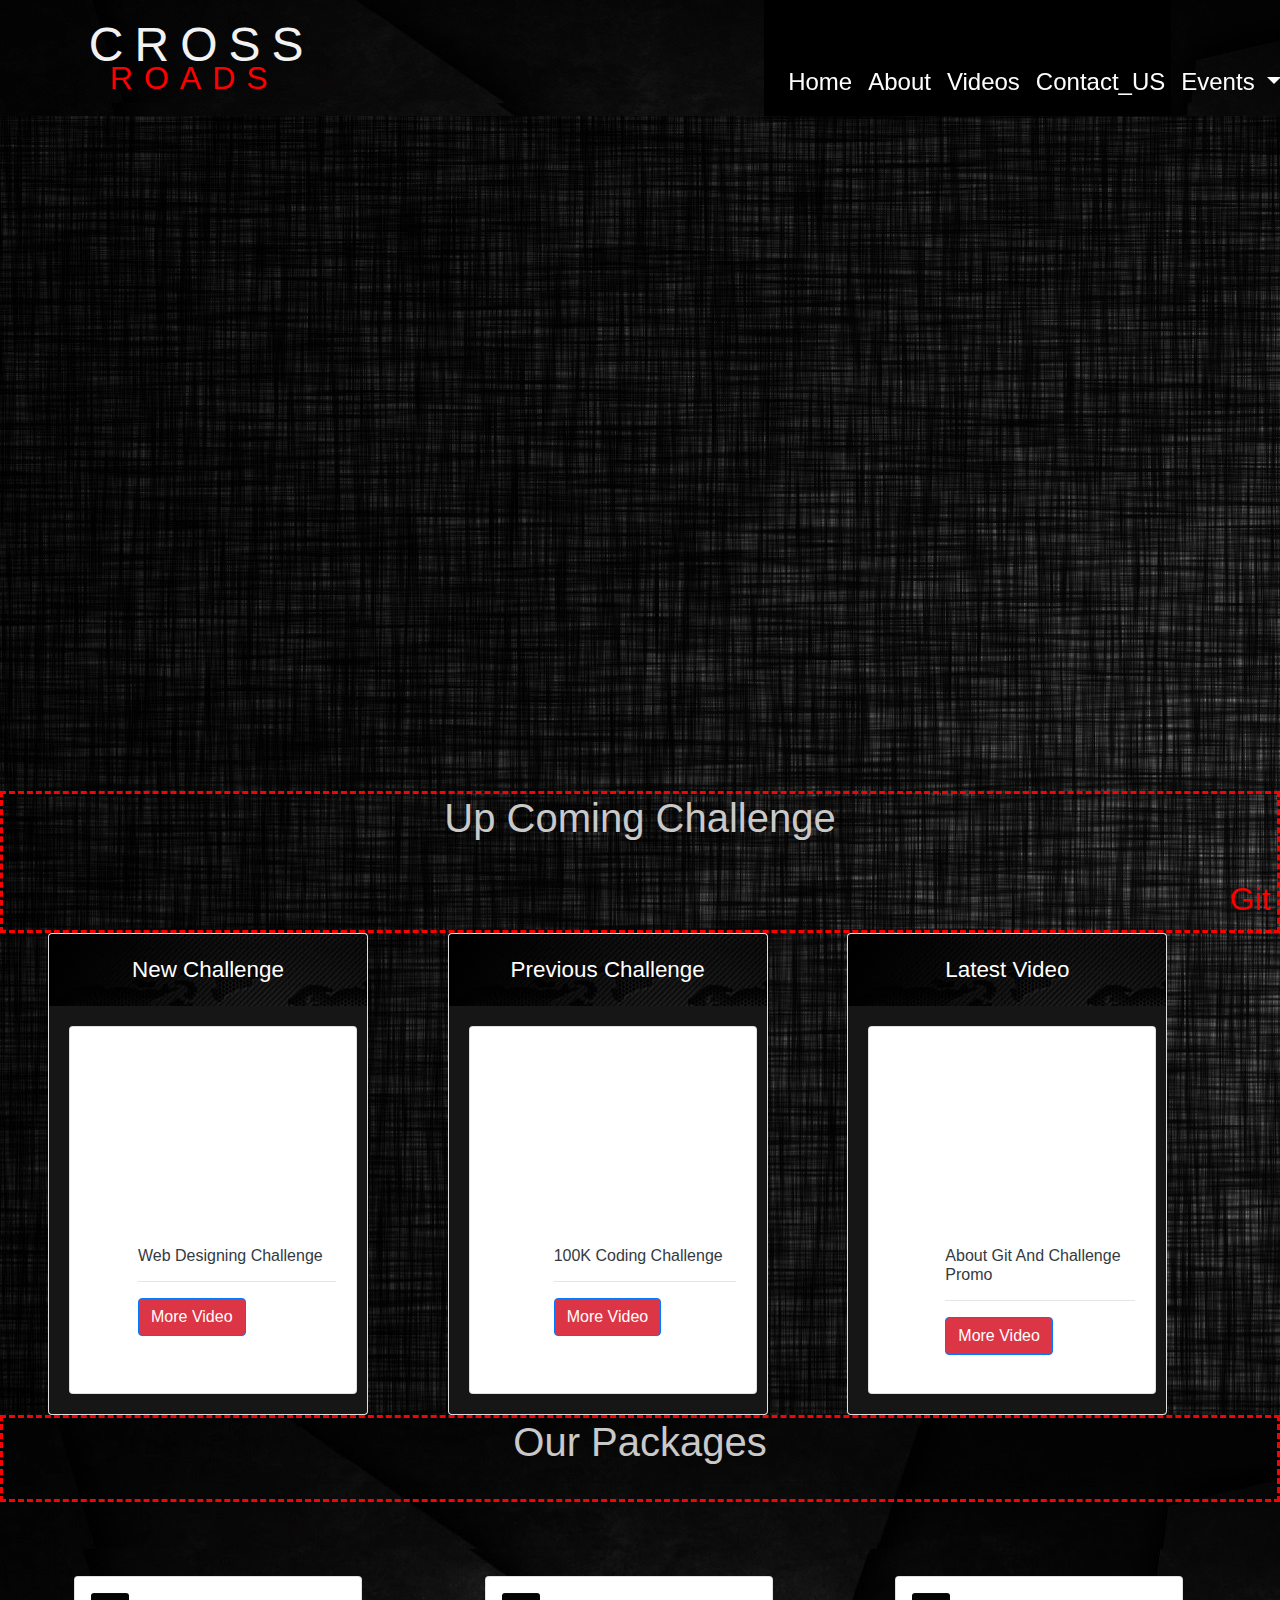
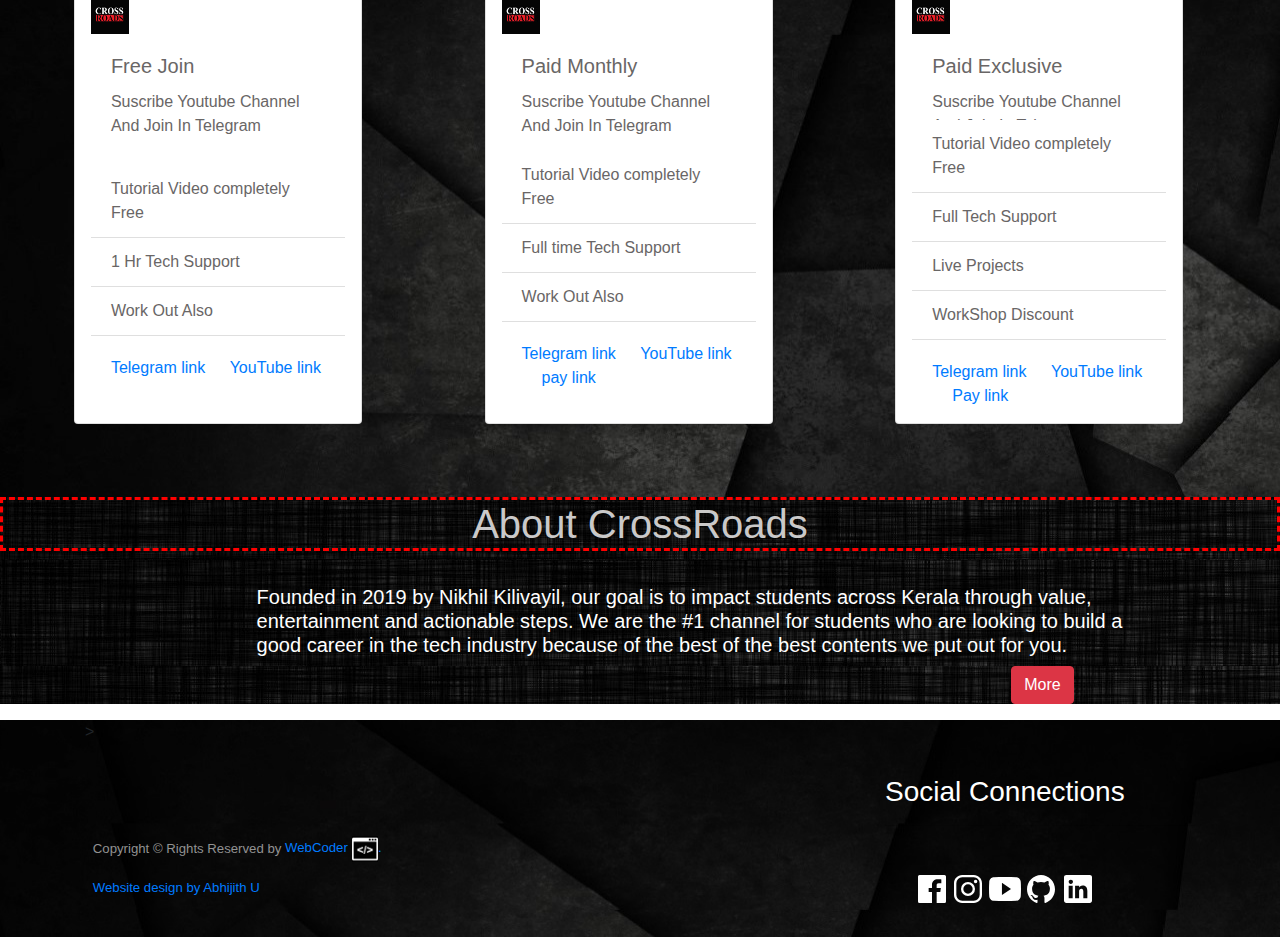
==== commit 26e8888a: "Update index.html" ====
--- a/index.html
+++ b/index.html
@@ -85,7 +85,7 @@
 </section >
 <div id="textPackages">
   <h1 class="text-center">Up Coming Challenge</h1><hr>
-  <marquee  style="font-size: 2em; color: red;">Git Challenge.......................................Coming on May 25TH</marquee>
+  <marquee  style="font-size: 2em; color: red;">Git Challenge.......................................Coming on May 25th</marquee>
 </div>
 <!--########################### popup collaps card start here #########################-->
 <section >
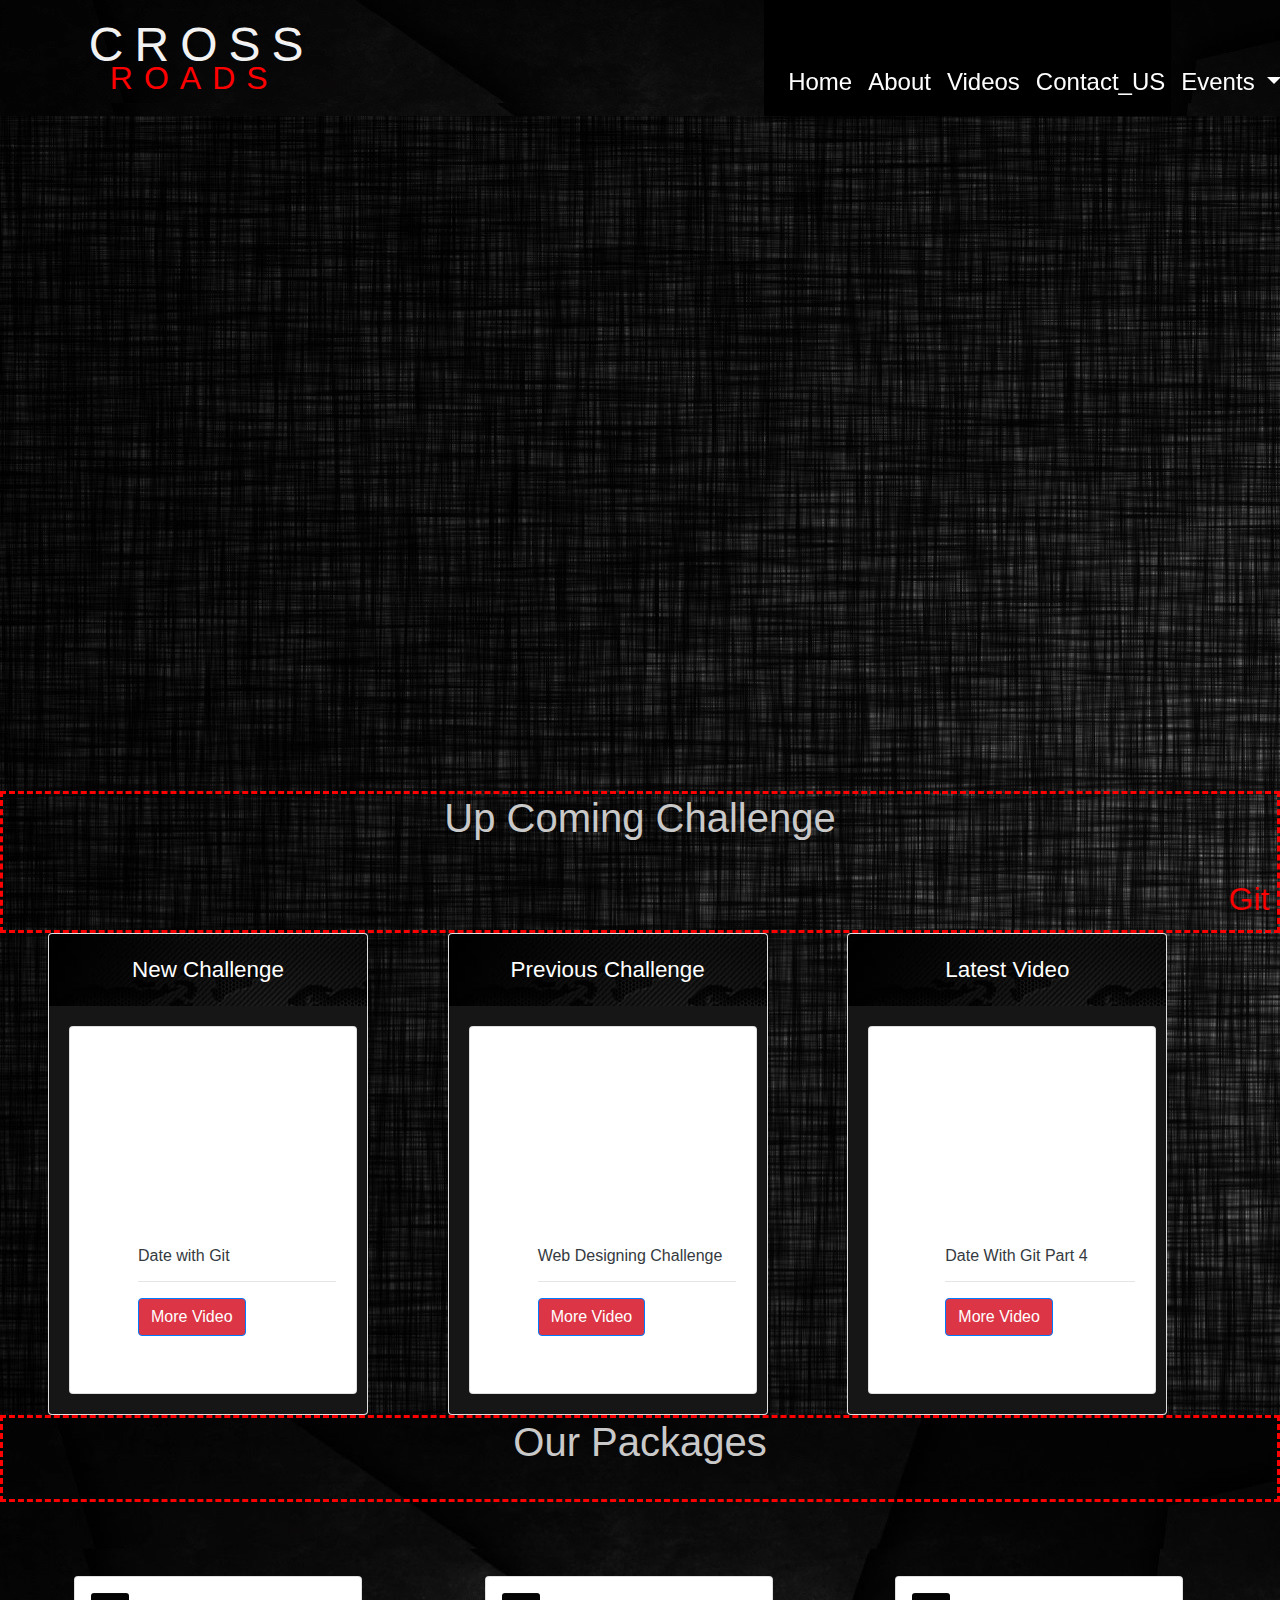
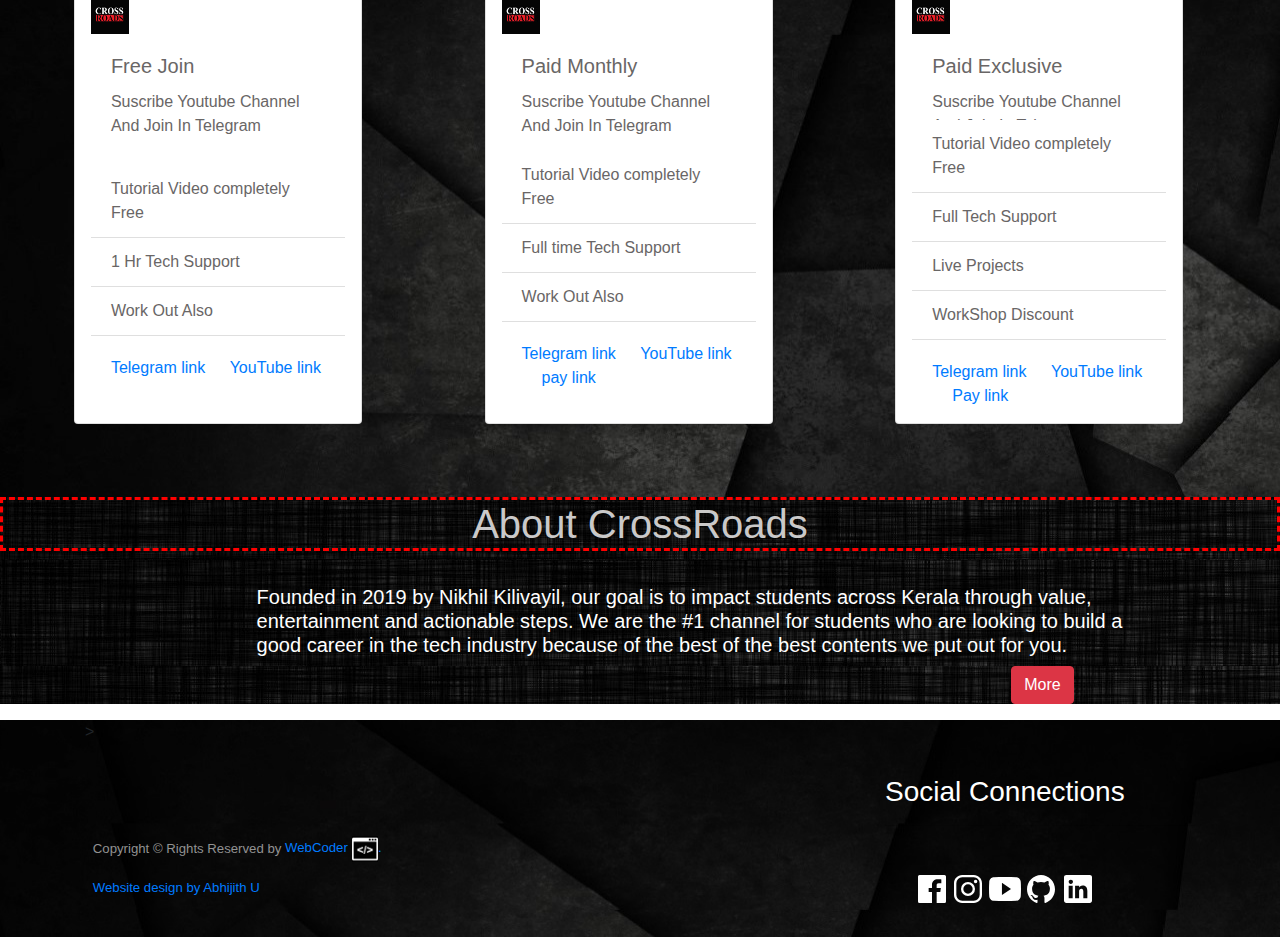
==== commit 387d2659: "update videos" ====
--- a/index.html
+++ b/index.html
@@ -1,5 +1,5 @@
 <!DOCTYPE html>
-<html lang="en" style="scroll-behavior: smooth;" >
+<html lang="en" style="scroll-behavior: smooth;">
 
 <head>
   <meta charset="utf-8">
@@ -10,30 +10,35 @@
   <link rel="icon" href="images/logo.jpg" type="image/gif">
 
   <!-- Bootstrap -->
-  <link rel="stylesheet" href="https://stackpath.bootstrapcdn.com/bootstrap/4.4.1/css/bootstrap.min.css" integrity="sha384-Vkoo8x4CGsO3+Hhxv8T/Q5PaXtkKtu6ug5TOeNV6gBiFeWPGFN9MuhOf23Q9Ifjh" crossorigin="anonymous">
+  <link rel="stylesheet" href="https://stackpath.bootstrapcdn.com/bootstrap/4.4.1/css/bootstrap.min.css"
+    integrity="sha384-Vkoo8x4CGsO3+Hhxv8T/Q5PaXtkKtu6ug5TOeNV6gBiFeWPGFN9MuhOf23Q9Ifjh" crossorigin="anonymous">
   <link rel="stylesheet" href="css/font-awesome.min.css">
   <link href="css/style.css" rel="stylesheet">
- 
-  
+
+
 </head>
-<body >
-  <header class="navbarpic fixed-top" >
-  <div class="row " >
-    <div class="col-md-7 col-7 col-sm-7 p-3  " >
-   <div id="logo" class="pb-3">
-    <h1 id="logo1"><a>CROSS</h1><h1 id="logo2">ROADS</h1></a></h1>
-  </div>
-  </div>
-
-  
-  
+
+<body>
+  <header class="navbarpic fixed-top">
+    <div class="row ">
+      <div class="col-md-7 col-7 col-sm-7 p-3  ">
+        <div id="logo" class="pb-3">
+          <h1 id="logo1"><a>CROSS</h1>
+          <h1 id="logo2">ROADS</h1></a></h1>
+        </div>
+      </div>
+
+
+
 
       <div class="col-md-4 col-5 col-sm-4 ">
-        <nav id="nav" class="navbar navbar-expand-lg navbar-light  " id="navbarmain" style="font-size: 150%; background-color: black;">
-          <button   id="buttonMain" class="navbar-toggler ml-auto bg-danger "  type="button" data-toggle="collapse" data-target="#navbarNavDropdown" 
-          aria-controls="navbarNavDropdown" aria-expanded="false" aria-label="Toggle navigation" >
-           
-          <span class="navbar-toggler-icon "></span>
+        <nav id="nav" class="navbar navbar-expand-lg navbar-light  " id="navbarmain"
+          style="font-size: 150%; background-color: black;">
+          <button id="buttonMain" class="navbar-toggler ml-auto bg-danger " type="button" data-toggle="collapse"
+            data-target="#navbarNavDropdown" aria-controls="navbarNavDropdown" aria-expanded="false"
+            aria-label="Toggle navigation">
+
+            <span class="navbar-toggler-icon "></span>
           </button>
           <div class="collapse navbar-collapse" id="navbarNavDropdown" class="ml-auto">
             <ul class="navbar-nav ml-auto mt-5" id="navbottons">
@@ -41,7 +46,7 @@
                 <a class="nav-link " id="navtex" href="#">Home </a>
               </li>
               <li class="nav-item">
-                <a class="nav-link "  id="navtex" href="#aboutcard">About</a>
+                <a class="nav-link " id="navtex" href="#aboutcard">About</a>
               </li>
               <li class="nav-item">
                 <a class="nav-link " id="navtex" href="videos.html">Videos</a>
@@ -50,7 +55,8 @@
                 <a class="nav-link " id="navtex" href="Contact.html">Contact_US</a>
               </li>
               <li class="nav-item dropdown text-white">
-                <a id="navtex" class="nav-link dropdown-toggle " href="#" id="navbarDropdownMenuLink" data-toggle="dropdown" aria-haspopup="true" aria-expanded="false">
+                <a id="navtex" class="nav-link dropdown-toggle " href="#" id="navbarDropdownMenuLink"
+                  data-toggle="dropdown" aria-haspopup="true" aria-expanded="false">
                   Events
                 </a>
                 <div class="dropdown-menu" aria-labelledby="navbarDropdownMenuLink">
@@ -64,368 +70,420 @@
         </nav>
       </div>
     </div>
-      </header>
-
-
-<!--############ video and audio    video have loop  audio only play first time ###########-->
-<div class="bg-dar backgroundpic"  >
-
-  
-
-<section>
-    <div class=" mr-0 ">
+  </header>
+
+
+  <!--############ video and audio    video have loop  audio only play first time ###########-->
+  <div class="bg-dar backgroundpic">
+
+
+
+    <section>
+      <div class=" mr-0 ">
+        <div>
+
+          <div class="embed-responsive embed-responsive-16by9 ">
+            <video muted="" autoplay="" loop="" src="video/Crossroads_1.mp4"></video>
+            <audio autoplay hidden src="mp3/Crossroads_2.mp3" id="playAudio"></audio>
+          </div>
+        </div>
+      </div>
+    </section>
+    <div id="textPackages">
+      <h1 class="text-center">Up Coming Challenge</h1>
+      <hr>
+      <marquee style="font-size: 2em; color: red;">Git Challenge..............</marquee>
+    </div>
+    <!--########################### popup collaps card start here #########################-->
+    <section>
+      <div class="row mr-0 pl-md-5 mr-lg-5">
+
+
+        <!--########################### popup collaps card 1st #########################-->
+        <div class="col-lg-4 col-md-6">
+          <div class="accordion " id="accordionExample">
+            <div class="card " style="width: 20rem;">
+              <div class="card-header colour" id="headingOne">
+                <h2 class="mb-0 text-center">
+                  <button class="btn btn-link textcolorhom" type="button" data-toggle="collapse"
+                    data-target="#collapseOne" aria-expanded="true" aria-controls="collapseOne">
+                    New Challenge
+                  </button>
+                </h2>
+              </div>
+              <div id="collapseOne" class="collapse show " style="background-color: rgb(22, 22, 22);"
+                aria-labelledby="headingOne" data-parent="#accordionExample">
+                <div class="card-body ">
+
+                  <!--######## inside Card ###################-->
+                  <div class="ml-auto ">
+                    <div class="card pl-5" style="width: 18rem;height: 23em; ">
+
+
+                      <!--################## Current Challenge video Add ##############################################################-->
+
+                      <div class="cardvideo p-3">
+
+                        <iframe width="260" height="160" src="https://www.youtube.com/embed/-wGc24R3_eM" frameborder="0"
+                          allow="accelerometer; autoplay; encrypted-media; gyroscope; picture-in-picture"
+                          allowfullscreen>
+                        </iframe>
+
+                      </div>
+                      <div class="card-body  ">
+                        <h6 class="card-title cardtext text-dark">Date with Git</h6>
+                        <hr>
+
+                        <a href="https://www.youtube.com/embed/-wGc24R3_eM"
+                          class="btn bg-danger text-white btn-primary">More Video</a>
+                      </div>
+                    </div>
+                  </div>
+                  <!--####################################################################################################################-->
+
+
+
+
+
+                </div>
+              </div>
+            </div>
+          </div>
+        </div>
+
+        <!--########################### popup collaps card 2nd #########################-->
+
+        <div class="col-lg-4 col-md-4">
+          <div class="accordion" id="accordionExample">
+            <div class="card " style="width: 20rem;">
+              <div class="card-header colour " id="headingOne">
+                <h2 class="mb-0 text-center">
+                  <button class="btn btn-link textcolorhom" type="button" data-toggle="collapse"
+                    data-target="#collapse1" aria-expanded="true" aria-controls="collapse1">
+                    Previous Challenge
+                  </button>
+                </h2>
+              </div>
+
+              <div id="collapse1" class="collapse show" style="background-color: rgb(22, 22, 22);"
+                aria-labelledby="headingOne" data-parent="#accordionExample">
+                <div class="card-body ">
+
+                  <!--######## inside Card ###################-->
+                  <div class="ml-auto">
+                    <div class="card pl-5" style="width: 18rem; height: 23em; ">
+
+
+                      <!--################## Previous Challenge video Add ##############################################################-->
+
+                      <div class="cardvideo p-3">
+
+                        <iframe width="260" height="160" src="https://www.youtube.com/embed/2TfED5L4c3M" frameborder="0"
+                          allow="accelerometer; autoplay; encrypted-media; gyroscope; picture-in-picture"
+                          allowfullscreen>
+                        </iframe>
+
+                      </div>
+                      <div class="card-body  ">
+                        <h6 class="card-title cardtext text-dark">Web Designing Challenge</h6>
+                        <hr>
+
+                        <a href="https://www.youtube.com/watch?v=2TfED5L4c3M&list=PLY-ecO2csVHfRMEmW_ltccnJcMtSGUKSk"
+                          class="btn bg-danger text-white btn-primary">More Video</a>
+                      </div>
+                    </div>
+                  </div>
+                  <!--####################################################################################################################-->
+
+
+
+
+                </div>
+              </div>
+            </div>
+          </div>
+        </div>
+        <!--########################### popup collaps card 3rd #########################-->
+
+        <div class="col-lg-4 col-md-4">
+          <div class="accordion" id="accordionExample">
+            <div class="card " style="width: 20rem;">
+              <div class="card-header colour " id="headingOne">
+                <h2 class="mb-0 text-center">
+                  <button class="btn btn-link textcolorhom " type="button" data-toggle="collapse"
+                    data-target="#collapse3" aria-expanded="true" aria-controls="collapse3">
+                    Latest Video
+                  </button>
+                </h2>
+              </div>
+
+              <div id="collapse3" class="collapse show" style="background-color: rgb(22, 22, 22);"
+                aria-labelledby="headingOne" data-parent="#accordionExample">
+                <div class="card-body ">
+
+                  <!--######## inside Card ###################-->
+                  <div class="ml-auto  ">
+                    <div class="card pl-5 " style="width: 18rem;height: 23em; ">
+
+
+                      <!--##################  Latest video Add ##############################################################-->
+
+                      <div class="cardvideo p-3">
+
+                        <iframe width="260" height="160" src="https://www.youtube.com/embed/aAyr8AiuYTo" frameborder="0"
+                          allow="accelerometer; autoplay; encrypted-media; gyroscope; picture-in-picture"
+                          allowfullscreen>
+                          <!-- Add Latest Video Here-->
+                        </iframe>
+
+                      </div>
+                      <div class="card-body  ">
+                        <div class="align-text-bottom ml-2">
+                          <h6 class="card-title cardtext text-dark">Date With Git Part 4</h6>
+                          <hr>
+
+                          <a href="https://www.youtube.com/watch?v=aAyr8AiuYTo"
+                            class="btn bg-danger text-white btn-primary ">More Video</a>
+                        </div>
+                      </div>
+                    </div>
+                  </div>
+
+                  <!--####################################################################################################################-->
+
+                </div>
+              </div>
+            </div>
+          </div>
+        </div>
+      </div>
+    </section>
+  </div>
+
+  <!--########################### popup collaps card End here #########################-->
+
+
+  <!--############# Feature Section 2 ################-->
+
+  <section id="Packagesbackground">
     <div>
-
-   <div  class="embed-responsive embed-responsive-16by9 " >
-  <video muted="" autoplay="" loop=""  src="video/Crossroads_1.mp4"  ></video >
-  <audio  autoplay hidden src="mp3/Crossroads_2.mp3" id="playAudio"  ></audio >
-</div>
-</div>
-</div>
-</section >
-<div id="textPackages">
-  <h1 class="text-center">Up Coming Challenge</h1><hr>
-  <marquee  style="font-size: 2em; color: red;">Git Challenge.......................................Coming on May 25th</marquee>
-</div>
-<!--########################### popup collaps card start here #########################-->
-<section >
-  <div class="row mr-0 pl-md-5 mr-lg-5">
-    
-
-      <!--########################### popup collaps card 1st #########################-->
-      <div class="col-lg-4 col-md-6" >
-      <div class="accordion " id="accordionExample"  >
-        <div class="card " style="width: 20rem;" >
-          <div class="card-header colour" id="headingOne">
-            <h2 class="mb-0 text-center" >
-              <button  class="btn btn-link textcolorhom" type="button" data-toggle="collapse"
-               data-target="#collapseOne" aria-expanded="true" aria-controls="collapseOne">
-                New Challenge 
-              </button>
-            </h2>
-          </div>
-          <div id="collapseOne" class="collapse show " style="background-color: rgb(22, 22, 22);" aria-labelledby="headingOne" data-parent="#accordionExample">
-            <div class="card-body " >
-             
-              <!--######## inside Card ###################-->
-              <div class="ml-auto ">
-              <div class="card pl-5" style="width: 18rem;height: 23em; ">
-
-
-  <!--################## Current Challenge video Add ##############################################################-->
-
-                <div class="cardvideo p-3">
-
-                  <iframe width="260" height="160" src="https://www.youtube.com/embed/2TfED5L4c3M" frameborder="0"
-                   allow="accelerometer; autoplay; encrypted-media; gyroscope; picture-in-picture" allowfullscreen>
-                  </iframe>
-                 
-                </div>
-                <div class="card-body  ">
-                  <h6 class="card-title cardtext text-dark">Web Designing Challenge</h6><hr>
-                 
-                  <a href="https://www.youtube.com/watch?v=2TfED5L4c3M&list=PLY-ecO2csVHfRMEmW_ltccnJcMtSGUKSk"    
-                     class="btn bg-danger text-white btn-primary">More Video</a>
-                </div>
-              </div>
-            </div>
-<!--####################################################################################################################-->
-
-
-
-
-
-            </div>
-          </div>
-        </div>
-      </div>
-    </div>
-
-      <!--########################### popup collaps card 2nd #########################-->
-
-      <div class="col-lg-4 col-md-4">
-      <div class="accordion" id="accordionExample">
-    <div class="card " style="width: 20rem;">
-      <div class="card-header colour " id="headingOne">
-        <h2 class="mb-0 text-center">
-          <button class="btn btn-link textcolorhom" type="button" data-toggle="collapse" data-target="#collapse1" aria-expanded="true" aria-controls="collapse1">
-           Previous Challenge
-          </button>
-        </h2>
-      </div>
-  
-      <div id="collapse1" class="collapse show"  style="background-color: rgb(22, 22, 22);" aria-labelledby="headingOne" data-parent="#accordionExample">
-        <div class="card-body ">
-          
-       <!--######## inside Card ###################-->
-       <div class="ml-auto">
-        <div class="card pl-5" style="width: 18rem; height: 23em; ">
-
-
-<!--################## Previous Challenge video Add ##############################################################-->
-
-          <div class="cardvideo p-3">
-
-            <iframe width="260" height="160" src="https://www.youtube.com/embed/pDmEYRhyusU" frameborder="0"
-             allow="accelerometer; autoplay; encrypted-media; gyroscope; picture-in-picture" allowfullscreen>
-            </iframe>
-           
-          </div>
-          <div class="card-body ml-2 ">
-            <div class="align-text-bottom ml-2">
-            <h6 class="card-title cardtext text-dark">100K Coding Challenge</h6><hr>
-           
-            <a href="https://www.youtube.com/watch?v=pDmEYRhyusU&list=PLY-ecO2csVHeKaBI7lAM1jbIPU8K6fUxY"
-             class="btn bg-danger text-white btn-primary ">More Video</a>
-          </div>
-          </div>
-        </div>
-      </div>
-<!--####################################################################################################################-->
-
-
-
-
-        </div>
-      </div>
-    </div>
-  </div>
-    </div>
-<!--########################### popup collaps card 3rd #########################-->
-
-<div class="col-lg-4 col-md-4">
-  <div class="accordion" id="accordionExample">
-<div class="card " style="width: 20rem;">
-  <div class="card-header colour " id="headingOne">
-    <h2 class="mb-0 text-center">
-      <button class="btn btn-link textcolorhom " type="button" data-toggle="collapse" data-target="#collapse3" aria-expanded="true" aria-controls="collapse3" >
-        Latest Video
+      <div id="textPackages">
+        <h1 class="text-center">Our Packages</h1>
+        <hr>
+      </div>
+      <div class="row mr-0 ml-5 m-md-0 pr-md-5 ">
+
+        <!--############## Card section 1 ##############-->
+
+        <div class="col-lg-4 col-md-4 m-auto   " id="cardanimation">
+
+          <div class="card p-3" style="width: 18rem;height: 28em;">
+            <img class="card-img-top " style="height:10%;width: 15%;" src="images/logo.jpg" alt="Card image cap">
+            <div class="card-body">
+              <h5 class="card-title">Free Join</h5>
+              <p class="card-text">Suscribe Youtube Channel And Join In Telegram </p>
+            </div>
+            <ul class="list-group list-group-flush">
+              <li class="list-group-item">Tutorial Video completely Free</li>
+              <li class="list-group-item">1 Hr Tech Support</li>
+              <li class="list-group-item">Work Out Also</li>
+            </ul>
+            <div class="card-body">
+              <a href=" https://t.me/cwdisc" class="card-link">Telegram link</a>
+              <a href="https://www.youtube.com/channel/UCoGHeFY7jE2OB_TJS_87MOA" class="card-link">YouTube link</a>
+            </div>
+          </div>
+        </div>
+
+        <!--############ Card section 2 ###############-->
+
+        <div class="col-md-6 col-lg-4 m-auto" id="cardanimation">
+
+          <div class="card p-3" style="width: 18rem;height: 28em;">
+            <img class="card-img-top" style="height:10%;width: 15%;" src="images/logo.jpg" alt="Card image cap">
+            <div class="card-body">
+              <h5 class="card-title">Paid Monthly </h5>
+              <p class="card-text">Suscribe Youtube Channel And Join In Telegram </p>
+            </div>
+            <ul class="list-group list-group-flush">
+              <li class="list-group-item">Tutorial Video completely Free</li>
+              <li class="list-group-item">Full time Tech Support</li>
+              <li class="list-group-item">Work Out Also</li>
+            </ul>
+            <div class="card-body">
+              <a href=" https://t.me/cwdisc  " class="card-link">Telegram link</a>
+              <a href="https://www.youtube.com/channel/UCoGHeFY7jE2OB_TJS_87MOA" class="card-link">YouTube link</a>
+              <a href="#" class="card-link">pay link</a>
+            </div>
+          </div>
+        </div>
+
+
+        <!--############## Card section 3 #####################-->
+
+        <div class="col-md-6 col-lg-4 m-auto " id="cardanimation">
+
+          <div class="card p-3" style="width: 18rem;height: 28em;">
+            <img class="card-img-top" style="height:10%;width: 15%;" src="images/logo.jpg" alt="Card image cap">
+            <div class="card-body">
+              <h5 class="card-title">Paid Exclusive </h5>
+              <p class="card-text">Suscribe Youtube Channel And Join In Telegram </p>
+            </div>
+            <ul class="list-group list-group-flush">
+              <li class="list-group-item">Tutorial Video completely Free</li>
+              <li class="list-group-item">Full Tech Support</li>
+              <li class="list-group-item">Live Projects</li>
+              <li class="list-group-item">WorkShop Discount </li>
+            </ul>
+            <div class="card-body">
+              <a href=" https://t.me/cwdisc" class="card-link">Telegram link</a>
+              <a href="https://www.youtube.com/channel/UCoGHeFY7jE2OB_TJS_87MOA" class="card-link">YouTube link</a>
+              <a href="#" class="card-link">Pay link</a>
+            </div>
+          </div>
+        </div>
+      </div>
+    </div>
+  </section>
+
+  <!--####################################### About ######################-->
+
+  <section id="aboutcard">
+    <div>
+      <h1 id="about" class="text-center">About CrossRoads</h1>
+      <div>
+        <div id="accordion">
+          <div class="card " id="aboutcard">
+            <div class="card-header" id="headingOne">
+              <h5 class="mb-0">
+              </h5>
+            </div>
+
+            <h5 class="abouttext">Founded in 2019 by Nikhil Kilivayil, our goal is to impact students across Kerala
+              through value,
+              <br> entertainment and actionable steps. We are the #1 channel for students who are looking to build a
+              <br> good career in the tech industry because of the best of the best contents we put out for you.</h5>
+
+
+          </div>
+        </div>
+      </div>
+    </div>
+    </div>
+
+
+
+
+    <p>
+      <button id="aboutmore" class="btn btn-danger" type="button" data-toggle="collapse" data-target="#collapseExample"
+        aria-expanded="false" aria-controls="collapseExample">
+        More
       </button>
-    </h2>
-  </div>
-
-  <div id="collapse3" class="collapse show"  style="background-color: rgb(22, 22, 22);" aria-labelledby="headingOne" data-parent="#accordionExample">
-    <div class="card-body ">
-   
-     <!--######## inside Card ###################-->
-     <div class="ml-auto  ">
-      <div class="card pl-5 " style="width: 18rem;height: 23em; ">
-
-
-<!--##################  Latest video Add ##############################################################-->
-
-        <div class="cardvideo p-3">
-                                                       
-          <iframe width="260" height="160" src="https://www.youtube.com/embed/i_IQ1vQDnFU" frameborder="0"  
-           allow="accelerometer; autoplay; encrypted-media; gyroscope; picture-in-picture" allowfullscreen><!-- Add Latest Video Here-->
-          </iframe>
-         
-        </div>
-        <div class="card-body  ">
-          <div class="align-text-bottom ml-2">
-          <h6 class="card-title cardtext text-dark">About Git And Challenge Promo</h6><hr>
-         
-          <a href="https://www.youtube.com/watch?v=mNVTYlXW4R4"
-           class="btn bg-danger text-white btn-primary ">More Video</a>
-        </div>
-        </div>
-      </div>
-    </div>
-  
-<!--####################################################################################################################-->
-      
-    </div>
-  </div>
-</div>
-</div>
-</div>
-  </div>
-</section>
-</div>
-
-<!--########################### popup collaps card End here #########################-->
-
-
-<!--############# Feature Section 2 ################-->
-  
-<section id="Packagesbackground">
-  <div >
-    <div id="textPackages">
-    <h1 class="text-center">Our Packages</h1><hr>
-  </div>
-    <div class="row mr-0 ml-5 m-md-0 pr-md-5 ">
-
-       <!--############## Card section 1 ##############-->
-
-       <div class="col-lg-4 col-md-4 m-auto   " id="cardanimation">
-  
-        <div class="card p-3"style="width: 18rem;height: 28em;" >
-          <img class="card-img-top " style="height:10%;width: 15%;" src="images/logo.jpg" alt="Card image cap">
-          <div class="card-body">
-            <h5 class="card-title">Free Join</h5>
-            <p class="card-text">Suscribe Youtube Channel And Join In Telegram  </p>
-          </div>
-          <ul class="list-group list-group-flush">
-            <li class="list-group-item">Tutorial Video completely Free</li>
-            <li class="list-group-item">1 Hr Tech Support</li>
-            <li class="list-group-item">Work Out Also</li>
-          </ul>
-          <div class="card-body">
-            <a href=" https://t.me/cwdisc" class="card-link">Telegram link</a>
-            <a href="https://www.youtube.com/channel/UCoGHeFY7jE2OB_TJS_87MOA" class="card-link">YouTube link</a>
-          </div>
-        </div>
-      </div>
-
-<!--############ Card section 2 ###############-->
-
-<div class="col-md-6 col-lg-4 m-auto" id="cardanimation">
-  
-  <div class="card p-3" style="width: 18rem;height: 28em;">
-    <img class="card-img-top" style="height:10%;width: 15%;" src="images/logo.jpg"  alt="Card image cap">
-    <div class="card-body">
-      <h5 class="card-title">Paid Monthly </h5>
-      <p class="card-text">Suscribe Youtube Channel And Join In Telegram  </p>
-    </div>
-    <ul class="list-group list-group-flush">
-      <li class="list-group-item">Tutorial Video completely Free</li>
-      <li class="list-group-item">Full time Tech Support</li>
-      <li class="list-group-item">Work Out Also</li>
-    </ul>
-    <div class="card-body">
-      <a href=" https://t.me/cwdisc  " class="card-link">Telegram link</a>
-      <a href="https://www.youtube.com/channel/UCoGHeFY7jE2OB_TJS_87MOA" class="card-link">YouTube link</a>
-      <a href="#" class="card-link">pay link</a>
-    </div>
-  </div>
-</div>
-
-
-           <!--############## Card section 3 #####################-->
-
-           <div class="col-md-6 col-lg-4 m-auto " id="cardanimation">
-  
-            <div class="card p-3" style="width: 18rem;height: 28em;">
-              <img class="card-img-top" style="height:10%;width: 15%;" src="images/logo.jpg"  alt="Card image cap">
-              <div class="card-body">
-                <h5 class="card-title">Paid Exclusive </h5>
-                <p class="card-text">Suscribe Youtube Channel And Join In Telegram  </p>
-              </div>
-              <ul class="list-group list-group-flush">
-                <li class="list-group-item">Tutorial Video completely Free</li>
-                <li class="list-group-item">Full Tech Support</li>
-                <li class="list-group-item">Live Projects</li>
-                <li class="list-group-item">WorkShop Discount </li>
-              </ul>
-              <div class="card-body">
-                <a href=" https://t.me/cwdisc" class="card-link">Telegram link</a>
-                <a href="https://www.youtube.com/channel/UCoGHeFY7jE2OB_TJS_87MOA" class="card-link">YouTube link</a>
-                <a href="#" class="card-link">Pay link</a>
-              </div>
-            </div>
-          </div>  
-        </div> 
-    </div>
+    </p>
+    <div class="collapse " id="collapseExample">
+      <div class="card card-body " id="aboutcard">
+        <h4 class="abouttext" id="aboutcard"> About Nikhil Kilivayil:</h4>
+
+        <h6 class="abouttext" id="aboutcard">Nikhil is a Software Engineer turned Entrepreneur who has 9+ years of work
+          experience<br> in the software industry and is now successfully running a Software Consultancy business in
+          Calicut. </h6>
+
+        <h6 class="abouttext" id="aboutcard">His passion for teaching had led him to start an educational institution
+          where he teaches <br>how to learn for yourself and build a good career in the tech industry. </h6>
+
+        <h6 class="abouttext" id="aboutcard">Nikhil is also the sitting President and board member of a technical NGO
+          named Ping Foundation<br> which focuses on building Open Source projects that have social commitments and
+          imparting technical education to the rural youths.</h6>
+
+        <div class="ml-auto">
+          <a href="Crew.html" class="btn btn-danger btn-lg active" id="aboutcrew" role="button" aria-pressed="true">Our
+            Crew</a>
+        </div>
+      </div>
   </section>
-
- <!--####################################### About ######################-->
-  
- <section id="aboutcard">
-  <div>
-<h1 id="about" class="text-center" >About CrossRoads</h1>
-<div>
-  <div id="accordion">
-    <div class="card " id="aboutcard" >
-      <div class="card-header" id="headingOne">
-        <h5 class="mb-0" >
-        </h5>
-      </div>
-
-     <h5  class="abouttext">Founded in 2019 by Nikhil Kilivayil, our goal is to impact students across Kerala through value,
-       <br> entertainment and actionable steps. We are the #1 channel for students who are looking to build a
-       <br> good career in the tech industry because of the best of the best contents we put out for you.</h5> 
-     
-  
-        </div>
-      </div>
-    </div>
-  </div>
-</div>
-
-
-
-
-  <p >
-    <button id="aboutmore" class="btn btn-danger" type="button" data-toggle="collapse" data-target="#collapseExample" aria-expanded="false" aria-controls="collapseExample">
-      More
-    </button>
-  </p>
-  <div class="collapse " id="collapseExample">
-    <div class="card card-body "id="aboutcard">
-     <h4 class="abouttext" id="aboutcard"> About Nikhil Kilivayil:</h4>
-
-<h6 class="abouttext" id="aboutcard">Nikhil is a Software Engineer turned Entrepreneur who has 9+ years of work experience<br> in the software industry and is now successfully running a Software Consultancy business in Calicut. </h6>
-
-<h6 class="abouttext" id="aboutcard">His passion for teaching had led him to start an educational institution where he teaches <br>how to learn for yourself and build a good career in the tech industry. </h6>
-
-<h6 class="abouttext" id="aboutcard">Nikhil is also the sitting President and board member of a technical NGO named Ping Foundation<br> which focuses on building Open Source projects that have social commitments and imparting technical education to the rural youths.</h6>
-
-<div class="ml-auto">
-<a  href="Crew.html" class="btn btn-danger btn-lg active" id="aboutcrew" role="button" aria-pressed="true">Our Crew</a>
-</div>
-</div>
-</section>
-    </div>
   </div>
   </div>
-</div>
-</section>
-
-<!--########## Footer ###############-->
-     
-<footer class="site-footer" id="footer">
-  <div class="container">>
   </div>
-  <div class="container">
-    <div class="row">
-      <div class="col-md-8 col-sm-6 col-xs-12" id="footsize">
-        <p class="copyright-text">Copyright &copy; Rights Reserved by 
-     <a href="https://abhijith1993.github.io/Abhijith-UdayaBhanu/">WebCoder <img src="images/WebCoder.png" style="width: 2em; height: 2em;"</a>.
-        </p>
-        <p class="copyright-text">Website design by <a href="https://abhijith1993.github.io/Abhijith-UdayaBhanu/">Abhijith U</a></p>
-      </div>
-
-      <div class="col-md-4 col-sm-6 col-xs-12">
-        <ul class="social-icons">
-          <h3 id="socialtext">Social Connections</h3><hr>
-         <div class="allicon">
-          <a href="https://www.facebook.com/crossroadstalks/"  ><svg xmlns="http://www.w3.org/2000/svg" class="logo1" width="2em" height="2em" viewBox="0 0 512 512">
-            <title>Facebook</title><path d="M455.27,32H56.73A24.74,24.74,0,0,0,32,56.73V455.27A24.74,24.74,0,0,0,56.73,480H256V304H202.45V240H256V189c0-57.86,40.13-89.36,91.82-89.36,24.73,0,51.33,1.86,57.51,2.68v60.43H364.15c-28.12,0-33.48,13.3-33.48,32.9V240h67l-8.75,64H330.67V480h124.6A24.74,24.74,0,0,0,480,455.27V56.73A24.74,24.74,0,0,0,455.27,32Z"/></svg></a>
-           
-            <a href="https://www.instagram.com/crossroads.official/"><svg  xmlns="http://www.w3.org/2000/svg" class="logo2" width="2em" height="2em" viewBox="0 0 512 512"><title>Instagram
-            </title><path d="M349.33,69.33a93.62,93.62,0,0,1,93.34,93.34V349.33a93.62,93.62,0,0,1-93.34,93.34H162.67a93.62,93.62,0,0,1-93.34-93.34V162.67a93.62,93.62,0,0,1,93.34-93.34H349.33m0-37.33H162.67C90.8,32,32,90.8,32,162.67V349.33C32,421.2,90.8,480,162.67,480H349.33C421.2,480,480,421.2,480,349.33V162.67C480,90.8,421.2,32,349.33,32Z"/><path d="M377.33,162.67a28,28,0,1,1,28-28A27.94,27.94,0,0,1,377.33,162.67Z"/><path d="M256,181.33A74.67,74.67,0,1,1,181.33,256,74.75,74.75,0,0,1,256,181.33M256,144A112,112,0,1,0,368,256,112,112,0,0,0,256,144Z"/></svg></a>
-            
-            <a href="https://www.youtube.com/channel/UCoGHeFY7jE2OB_TJS_87MOA"> <svg xmlns="http://www.w3.org/2000/svg" class="logo3" width="2em" height="2em" viewBox="0 0 512 512"><title>YouTube</title>
-              <path d="M508.64,148.79c0-45-33.1-81.2-74-81.2C379.24,65,322.74,64,265,64H247c-57.6,0-114.2,1-169.6,3.6-40.8,0-73.9,36.4-73.9,81.4C1,184.59-.06,220.19,0,255.79q-.15,53.4,3.4,106.9c0,45,33.1,81.5,73.9,81.5,58.2,2.7,117.9,3.9,178.6,3.8q91.2.3,178.6-3.8c40.9,0,74-36.5,74-81.5,2.4-35.7,3.5-71.3,3.4-107Q512.24,202.29,508.64,148.79ZM207,353.89V157.39l145,98.2Z"/></svg></a>
-             
-              <a href=""  >  <svg xmlns="http://www.w3.org/2000/svg" class="logo4" width="2em" height="2em" viewBox="0 0 512 512"><title>GitHub</title>
-              <path d="M256,32C132.3,32,32,134.9,32,261.7c0,101.5,64.2,187.5,153.2,217.9a17.56,17.56,0,0,0,3.8.4c8.3,0,11.5-6.1,11.5-11.4,0-5.5-.2-19.9-.3-39.1a102.4,102.4,0,0,1-22.6,2.7c-43.1,0-52.9-33.5-52.9-33.5-10.2-26.5-24.9-33.6-24.9-33.6-19.5-13.7-.1-14.1,1.4-14.1h.1c22.5,2,34.3,23.8,34.3,23.8,11.2,19.6,26.2,25.1,39.6,25.1a63,63,0,0,0,25.6-6c2-14.8,7.8-24.9,14.2-30.7-49.7-5.8-102-25.5-102-113.5,0-25.1,8.7-45.6,23-61.6-2.3-5.8-10-29.2,2.2-60.8a18.64,18.64,0,0,1,5-.5c8.1,0,26.4,3.1,56.6,24.1a208.21,208.21,0,0,1,112.2,0c30.2-21,48.5-24.1,56.6-24.1a18.64,18.64,0,0,1,5,.5c12.2,31.6,4.5,55,2.2,60.8,14.3,16.1,23,36.6,23,61.6,0,88.2-52.4,107.6-102.3,113.3,8,7.1,15.2,21.1,15.2,42.5,0,30.7-.3,55.5-.3,63,0,5.4,3.1,11.5,11.4,11.5a19.35,19.35,0,0,0,4-.4C415.9,449.2,480,363.1,480,261.7,480,134.9,379.7,32,256,32Z"/></svg></a>
-             
-              <a href="https://www.linkedin.com/company/crossroadsofficial/">   <svg xmlns="http://www.w3.org/2000/svg" class="logo5" width="2em" height="2em" viewBox="0 0 512 512"><title>LinkedIn</title>
-                <path d="M444.17,32H70.28C49.85,32,32,46.7,32,66.89V441.61C32,461.91,49.85,480,70.28,480H444.06C464.6,480,480,461.79,480,441.61V66.89C480.12,46.7,464.6,32,444.17,32ZM170.87,405.43H106.69V205.88h64.18ZM141,175.54h-.46c-20.54,0-33.84-15.29-33.84-34.43,0-19.49,13.65-34.42,34.65-34.42s33.85,14.82,34.31,34.42C175.65,160.25,162.35,175.54,141,175.54ZM405.43,405.43H341.25V296.32c0-26.14-9.34-44-32.56-44-17.74,0-28.24,12-32.91,23.69-1.75,4.2-2.22,9.92-2.22,15.76V405.43H209.38V205.88h64.18v27.77c9.34-13.3,23.93-32.44,57.88-32.44,42.13,0,74,27.77,74,87.64Z"/></svg></a>
-          </div>
-        </ul>
-      </div>
-    </div>
   </div>
-</footer>
-
-
- 
-  <script src="https://code.jquery.com/jquery-3.4.1.slim.min.js" integrity="sha384-J6qa4849blE2+poT4WnyKhv5vZF5SrPo0iEjwBvKU7imGFAV0wwj1yYfoRSJoZ+n" crossorigin="anonymous"></script>
-  <script src="https://cdn.jsdelivr.net/npm/popper.js@1.16.0/dist/umd/popper.min.js" integrity="sha384-Q6E9RHvbIyZFJoft+2mJbHaEWldlvI9IOYy5n3zV9zzTtmI3UksdQRVvoxMfooAo" crossorigin="anonymous"></script>
-  <script src="https://stackpath.bootstrapcdn.com/bootstrap/4.4.1/js/bootstrap.min.js" integrity="sha384-wfSDF2E50Y2D1uUdj0O3uMBJnjuUD4Ih7YwaYd1iqfktj0Uod8GCExl3Og8ifwB6" crossorigin="anonymous"></script>
-  <script src="https://code.jquery.com/jquery-3.5.0.js" integrity="sha256-r/AaFHrszJtwpe+tHyNi/XCfMxYpbsRg2Uqn0x3s2zc=" crossorigin="anonymous"></script>
+  </section>
+
+  <!--########## Footer ###############-->
+
+  <footer class="site-footer" id="footer">
+    <div class="container">>
+    </div>
+    <div class="container">
+      <div class="row">
+        <div class="col-md-8 col-sm-6 col-xs-12" id="footsize">
+          <p class="copyright-text">Copyright &copy; Rights Reserved by
+            <a href="https://abhijith1993.github.io/Abhijith-UdayaBhanu/">WebCoder <img src="images/WebCoder.png"
+                style="width: 2em; height: 2em;" </a>. </p> <p class="copyright-text">Website design by <a
+                href="https://abhijith1993.github.io/Abhijith-UdayaBhanu/">Abhijith U</a></p>
+        </div>
+
+        <div class="col-md-4 col-sm-6 col-xs-12">
+          <ul class="social-icons">
+            <h3 id="socialtext">Social Connections</h3>
+            <hr>
+            <div class="allicon">
+              <a href="https://www.facebook.com/crossroadstalks/"><svg xmlns="http://www.w3.org/2000/svg" class="logo1"
+                  width="2em" height="2em" viewBox="0 0 512 512">
+                  <title>Facebook</title>
+                  <path
+                    d="M455.27,32H56.73A24.74,24.74,0,0,0,32,56.73V455.27A24.74,24.74,0,0,0,56.73,480H256V304H202.45V240H256V189c0-57.86,40.13-89.36,91.82-89.36,24.73,0,51.33,1.86,57.51,2.68v60.43H364.15c-28.12,0-33.48,13.3-33.48,32.9V240h67l-8.75,64H330.67V480h124.6A24.74,24.74,0,0,0,480,455.27V56.73A24.74,24.74,0,0,0,455.27,32Z" />
+                </svg></a>
+
+              <a href="https://www.instagram.com/crossroads.official/"><svg xmlns="http://www.w3.org/2000/svg"
+                  class="logo2" width="2em" height="2em" viewBox="0 0 512 512">
+                  <title>Instagram
+                  </title>
+                  <path
+                    d="M349.33,69.33a93.62,93.62,0,0,1,93.34,93.34V349.33a93.62,93.62,0,0,1-93.34,93.34H162.67a93.62,93.62,0,0,1-93.34-93.34V162.67a93.62,93.62,0,0,1,93.34-93.34H349.33m0-37.33H162.67C90.8,32,32,90.8,32,162.67V349.33C32,421.2,90.8,480,162.67,480H349.33C421.2,480,480,421.2,480,349.33V162.67C480,90.8,421.2,32,349.33,32Z" />
+                  <path d="M377.33,162.67a28,28,0,1,1,28-28A27.94,27.94,0,0,1,377.33,162.67Z" />
+                  <path
+                    d="M256,181.33A74.67,74.67,0,1,1,181.33,256,74.75,74.75,0,0,1,256,181.33M256,144A112,112,0,1,0,368,256,112,112,0,0,0,256,144Z" />
+                </svg></a>
+
+              <a href="https://www.youtube.com/channel/UCoGHeFY7jE2OB_TJS_87MOA"> <svg
+                  xmlns="http://www.w3.org/2000/svg" class="logo3" width="2em" height="2em" viewBox="0 0 512 512">
+                  <title>YouTube</title>
+                  <path
+                    d="M508.64,148.79c0-45-33.1-81.2-74-81.2C379.24,65,322.74,64,265,64H247c-57.6,0-114.2,1-169.6,3.6-40.8,0-73.9,36.4-73.9,81.4C1,184.59-.06,220.19,0,255.79q-.15,53.4,3.4,106.9c0,45,33.1,81.5,73.9,81.5,58.2,2.7,117.9,3.9,178.6,3.8q91.2.3,178.6-3.8c40.9,0,74-36.5,74-81.5,2.4-35.7,3.5-71.3,3.4-107Q512.24,202.29,508.64,148.79ZM207,353.89V157.39l145,98.2Z" />
+                </svg></a>
+
+              <a href=""> <svg xmlns="http://www.w3.org/2000/svg" class="logo4" width="2em" height="2em"
+                  viewBox="0 0 512 512">
+                  <title>GitHub</title>
+                  <path
+                    d="M256,32C132.3,32,32,134.9,32,261.7c0,101.5,64.2,187.5,153.2,217.9a17.56,17.56,0,0,0,3.8.4c8.3,0,11.5-6.1,11.5-11.4,0-5.5-.2-19.9-.3-39.1a102.4,102.4,0,0,1-22.6,2.7c-43.1,0-52.9-33.5-52.9-33.5-10.2-26.5-24.9-33.6-24.9-33.6-19.5-13.7-.1-14.1,1.4-14.1h.1c22.5,2,34.3,23.8,34.3,23.8,11.2,19.6,26.2,25.1,39.6,25.1a63,63,0,0,0,25.6-6c2-14.8,7.8-24.9,14.2-30.7-49.7-5.8-102-25.5-102-113.5,0-25.1,8.7-45.6,23-61.6-2.3-5.8-10-29.2,2.2-60.8a18.64,18.64,0,0,1,5-.5c8.1,0,26.4,3.1,56.6,24.1a208.21,208.21,0,0,1,112.2,0c30.2-21,48.5-24.1,56.6-24.1a18.64,18.64,0,0,1,5,.5c12.2,31.6,4.5,55,2.2,60.8,14.3,16.1,23,36.6,23,61.6,0,88.2-52.4,107.6-102.3,113.3,8,7.1,15.2,21.1,15.2,42.5,0,30.7-.3,55.5-.3,63,0,5.4,3.1,11.5,11.4,11.5a19.35,19.35,0,0,0,4-.4C415.9,449.2,480,363.1,480,261.7,480,134.9,379.7,32,256,32Z" />
+                </svg></a>
+
+              <a href="https://www.linkedin.com/company/crossroadsofficial/"> <svg xmlns="http://www.w3.org/2000/svg"
+                  class="logo5" width="2em" height="2em" viewBox="0 0 512 512">
+                  <title>LinkedIn</title>
+                  <path
+                    d="M444.17,32H70.28C49.85,32,32,46.7,32,66.89V441.61C32,461.91,49.85,480,70.28,480H444.06C464.6,480,480,461.79,480,441.61V66.89C480.12,46.7,464.6,32,444.17,32ZM170.87,405.43H106.69V205.88h64.18ZM141,175.54h-.46c-20.54,0-33.84-15.29-33.84-34.43,0-19.49,13.65-34.42,34.65-34.42s33.85,14.82,34.31,34.42C175.65,160.25,162.35,175.54,141,175.54ZM405.43,405.43H341.25V296.32c0-26.14-9.34-44-32.56-44-17.74,0-28.24,12-32.91,23.69-1.75,4.2-2.22,9.92-2.22,15.76V405.43H209.38V205.88h64.18v27.77c9.34-13.3,23.93-32.44,57.88-32.44,42.13,0,74,27.77,74,87.64Z" />
+                </svg></a>
+            </div>
+          </ul>
+        </div>
+      </div>
+    </div>
+  </footer>
+
+
+
+  <script src="https://code.jquery.com/jquery-3.4.1.slim.min.js"
+    integrity="sha384-J6qa4849blE2+poT4WnyKhv5vZF5SrPo0iEjwBvKU7imGFAV0wwj1yYfoRSJoZ+n" crossorigin="anonymous">
+  </script>
+  <script src="https://cdn.jsdelivr.net/npm/popper.js@1.16.0/dist/umd/popper.min.js"
+    integrity="sha384-Q6E9RHvbIyZFJoft+2mJbHaEWldlvI9IOYy5n3zV9zzTtmI3UksdQRVvoxMfooAo" crossorigin="anonymous">
+  </script>
+  <script src="https://stackpath.bootstrapcdn.com/bootstrap/4.4.1/js/bootstrap.min.js"
+    integrity="sha384-wfSDF2E50Y2D1uUdj0O3uMBJnjuUD4Ih7YwaYd1iqfktj0Uod8GCExl3Og8ifwB6" crossorigin="anonymous">
+  </script>
+  <script src="https://code.jquery.com/jquery-3.5.0.js" integrity="sha256-r/AaFHrszJtwpe+tHyNi/XCfMxYpbsRg2Uqn0x3s2zc="
+    crossorigin="anonymous"></script>
   <script src="contactform/contactform.js"></script>
 </body>
 
